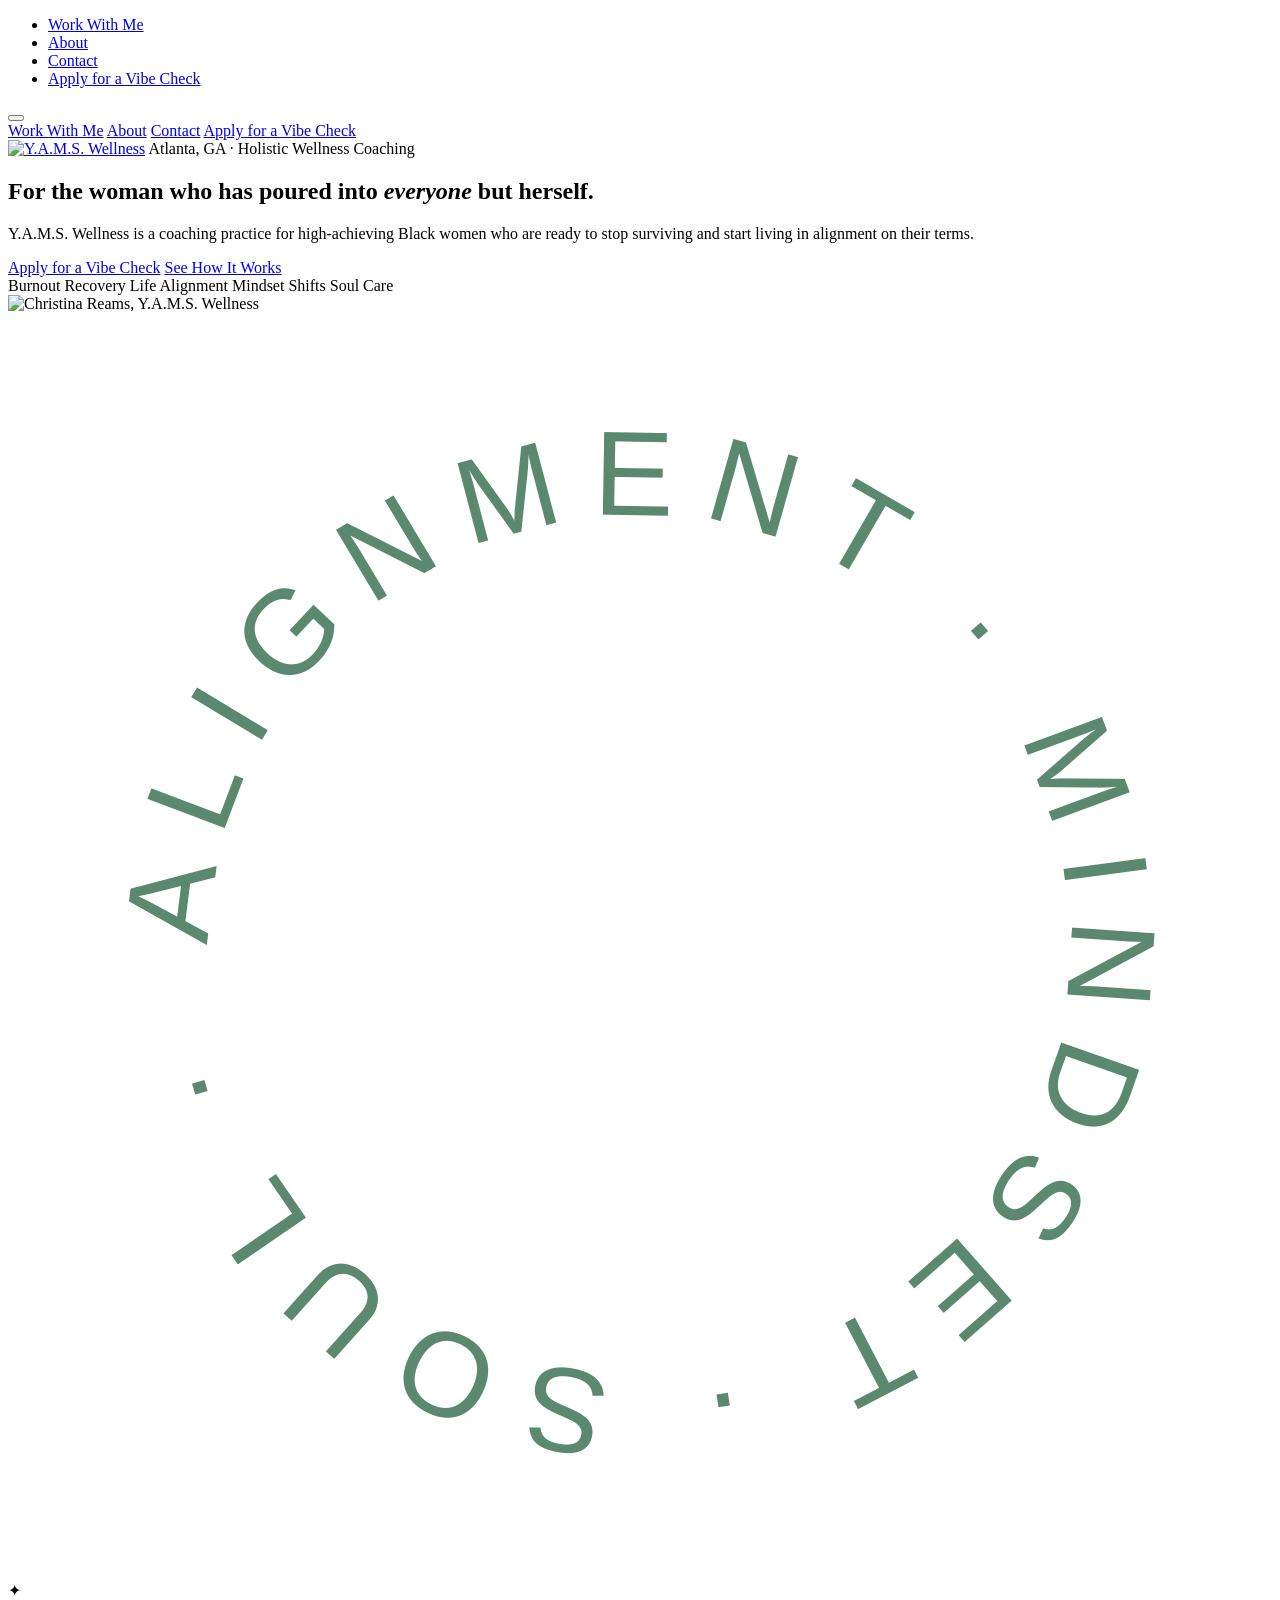
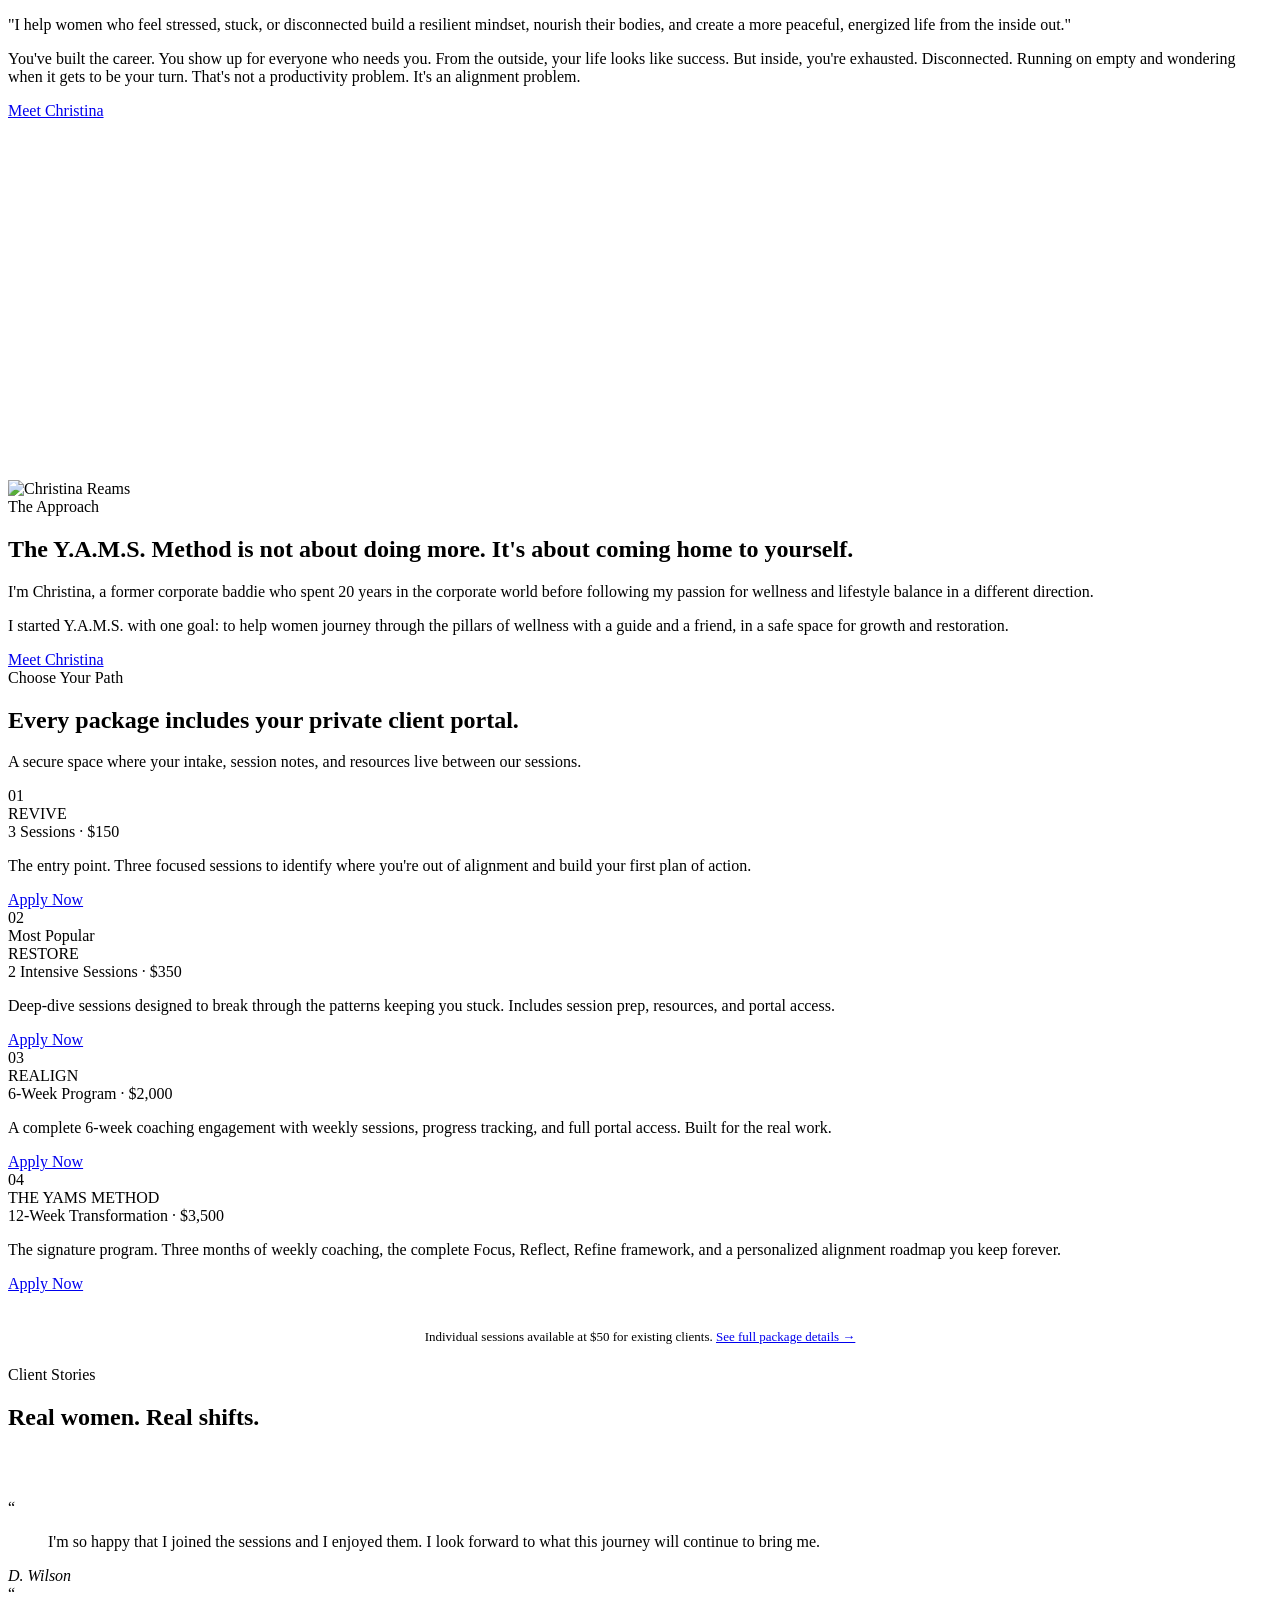
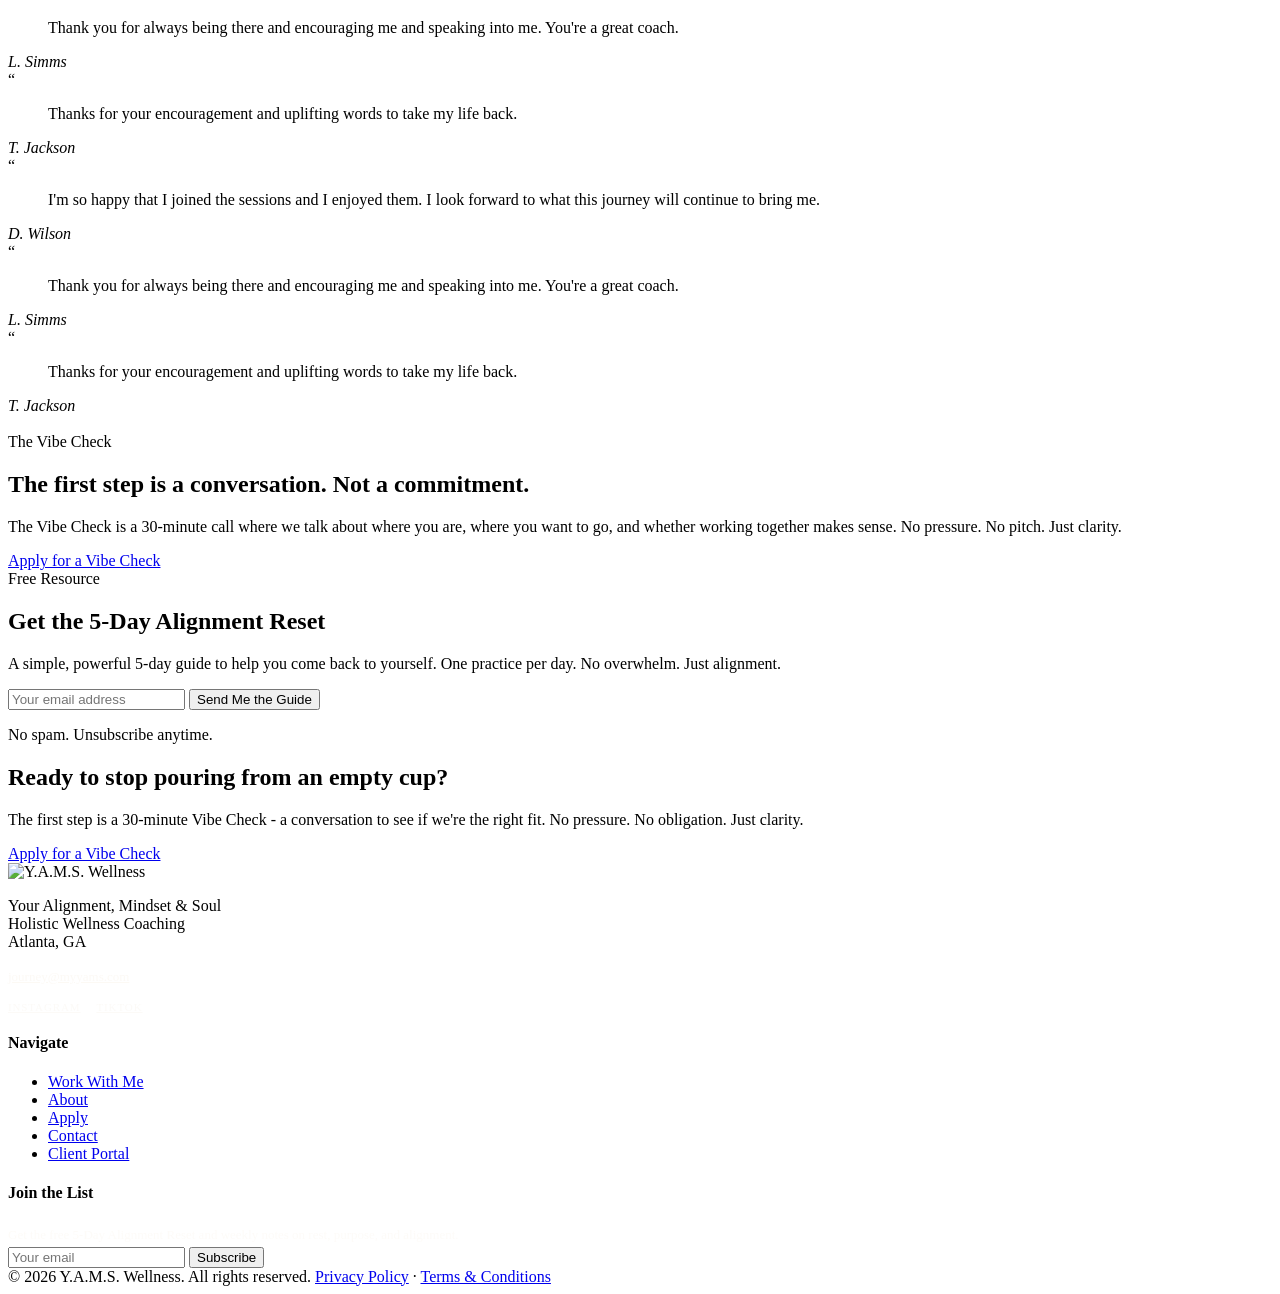
==== public/index.html @ 3fa53212 "feat: static photo strip in WebKit, add 5 yoga photos WebKit (Safari, DuckDuckGo) renders the photos" ====
<!DOCTYPE html>
<html lang="en">
<head>
  <meta charset="UTF-8">
  <link rel="icon" href="/favicon.png" type="image/png">
  <meta name="viewport" content="width=device-width, initial-scale=1.0">
  <meta name="description" content="Y.A.M.S. Wellness - Holistic coaching for high-achieving Black women ready to live in alignment. Atlanta, GA.">
  <title>Y.A.M.S. Wellness - Your Alignment, Mindset &amp; Soul</title>
  <link rel="stylesheet" href="/css/styles.css">
</head>
<body>

  <!-- Nav -->
  <nav class="nav">
    <div class="nav-inner nav-inner--end">
      <ul class="nav-links">
        <li><a href="/work-with-me">Work With Me</a></li>
        <li><a href="/about">About</a></li>
        <li><a href="/contact">Contact</a></li>
        <li><a href="/apply" class="nav-cta">Apply for a Vibe Check</a></li>
      </ul>
      <button class="nav-hamburger" id="hamburger" aria-label="Menu">
        <span></span><span></span><span></span>
      </button>
    </div>
    <div class="nav-mobile" id="mobileNav">
      <a href="/work-with-me">Work With Me</a>
      <a href="/about">About</a>
      <a href="/contact">Contact</a>
      <a href="/apply">Apply for a Vibe Check</a>
    </div>
  </nav>

  <!-- Hero: full-viewport split -->
  <section class="hero-split">
    <div class="hero-split-text">
      <a href="/" class="hero-logo" data-animate="fade" style="--delay:60ms"><img src="/images/logo.png" alt="Y.A.M.S. Wellness"></a>
      <span class="eyebrow" data-animate="fade" style="--delay:100ms">Atlanta, GA &middot; Holistic Wellness Coaching</span>
      <h1 class="hero-display" data-animate style="--delay:200ms">For the woman who has poured into <em>everyone</em> but herself.</h1>
      <p class="hero-sub" data-animate style="--delay:320ms">
        Y.A.M.S. Wellness is a coaching practice for high-achieving Black women who are ready to stop surviving and start living in alignment on their terms.
      </p>
      <div class="hero-actions" data-animate style="--delay:420ms">
        <a href="/apply" class="btn btn-primary btn-lg">Apply for a Vibe Check</a>
        <a href="/work-with-me" class="btn btn-outline btn-lg">See How It Works</a>
      </div>
      <div class="hero-tags" data-animate="fade" style="--delay:540ms">
        <span class="hero-tag">Burnout Recovery</span>
        <span class="hero-tag">Life Alignment</span>
        <span class="hero-tag">Mindset Shifts</span>
        <span class="hero-tag">Soul Care</span>
      </div>
    </div>
    <div class="hero-split-image" data-animate="right" style="--delay:100ms">
      <img src="/images/hero.png" alt="Christina Reams, Y.A.M.S. Wellness">
      <div class="hero-badge">
        <svg viewBox="0 0 100 100" xmlns="http://www.w3.org/2000/svg">
          <defs>
            <path id="circlePath" d="M 50,50 m -34,0 a 34,34 0 1,1 68,0 a 34,34 0 1,1 -68,0"/>
          </defs>
          <text fill="#5A896F" font-size="9.5" font-family="Inter,sans-serif" font-weight="500" letter-spacing="2.2">
            <textPath href="#circlePath">ALIGNMENT &middot; MINDSET &middot; SOUL &middot; ATLANTA &middot;</textPath>
          </text>
        </svg>
        <div class="hero-badge-center">&#10022;</div>
      </div>
    </div>
  </section>

  <!-- Pull quote: dusty green block -->
  <section class="pull-quote-section">
    <div class="pull-quote">
      <p class="pull-quote-text" data-animate="fade">"I help women who feel stressed, stuck, or disconnected build a resilient mindset, nourish their bodies, and create a more peaceful, energized life from the inside out."</p>
      <p class="pull-quote-sub" data-animate style="--delay:160ms">
        You've built the career. You show up for everyone who needs you. From the outside, your life looks like success. But inside, you're exhausted. Disconnected. Running on empty and wondering when it gets to be your turn. That's not a productivity problem. It's an alignment problem.
      </p>
      <a href="/about" class="btn btn-outline-light" data-animate style="--delay:280ms">Meet Christina</a>
    </div>
  </section>

  <!-- Photo strip: scrolling marquee -->
  <div class="photo-strip-wrapper">
    <!-- First 10 = unique photos (also the full static strip in WebKit),
         last 10 = duplicate for the Chrome -50% loop. -->
    <div class="photo-strip">
      <div class="photo-strip-item"><img src="/images/strip-1.jpg" alt=""></div>
      <div class="photo-strip-item"><img src="/images/strip-2.jpg" alt=""></div>
      <div class="photo-strip-item"><img src="/images/strip-3.jpg" alt=""></div>
      <div class="photo-strip-item"><img src="/images/strip-4.jpg" alt=""></div>
      <div class="photo-strip-item"><img src="/images/strip-5.jpg" alt=""></div>
      <div class="photo-strip-item"><img src="/images/yoga-1.jpg" alt=""></div>
      <div class="photo-strip-item"><img src="/images/yoga-2.jpg" alt=""></div>
      <div class="photo-strip-item"><img src="/images/yoga-3.jpg" alt=""></div>
      <div class="photo-strip-item"><img src="/images/yoga-4.jpg" alt=""></div>
      <div class="photo-strip-item"><img src="/images/yoga-5.jpg" alt=""></div>
      <div class="photo-strip-item" aria-hidden="true"><img src="/images/strip-1.jpg" alt=""></div>
      <div class="photo-strip-item" aria-hidden="true"><img src="/images/strip-2.jpg" alt=""></div>
      <div class="photo-strip-item" aria-hidden="true"><img src="/images/strip-3.jpg" alt=""></div>
      <div class="photo-strip-item" aria-hidden="true"><img src="/images/strip-4.jpg" alt=""></div>
      <div class="photo-strip-item" aria-hidden="true"><img src="/images/strip-5.jpg" alt=""></div>
      <div class="photo-strip-item" aria-hidden="true"><img src="/images/yoga-1.jpg" alt=""></div>
      <div class="photo-strip-item" aria-hidden="true"><img src="/images/yoga-2.jpg" alt=""></div>
      <div class="photo-strip-item" aria-hidden="true"><img src="/images/yoga-3.jpg" alt=""></div>
      <div class="photo-strip-item" aria-hidden="true"><img src="/images/yoga-4.jpg" alt=""></div>
      <div class="photo-strip-item" aria-hidden="true"><img src="/images/yoga-5.jpg" alt=""></div>
    </div>
  </div>

  <!-- Split row: The approach -->
  <div class="split-row">
    <div class="split-image" data-animate="left">
      <div class="split-image-shape">
        <img src="/images/contact.png" alt="Christina Reams">
      </div>
    </div>
    <div class="split-text bg-cream" data-animate="right">
      <span class="eyebrow">The Approach</span>
      <h2>The Y.A.M.S. Method is not about doing more. It's about coming home to yourself.</h2>
      <p>I'm Christina, a former corporate baddie who spent 20 years in the corporate world before following my passion for wellness and lifestyle balance in a different direction.</p>
      <p>I started Y.A.M.S. with one goal: to help women journey through the pillars of wellness with a guide and a friend, in a safe space for growth and restoration.</p>
      <a href="/about" class="btn btn-outline" style="align-self:flex-start; margin-top:12px;">Meet Christina</a>
    </div>
  </div>

  <!-- Packages -->
  <section class="section bg-white">
    <div class="container">
      <div class="section-heading">
        <span class="eyebrow">Choose Your Path</span>
        <h2>Every package includes your private client portal.</h2>
        <p>A secure space where your intake, session notes, and resources live between our sessions.</p>
      </div>
      <div class="packages-grid">

        <div class="package-card">
          <div class="package-circle package-circle-revive">
            <span class="package-circle-num">01</span>
          </div>
          <div class="package-name">REVIVE</div>
          <div class="package-price">3 Sessions &middot; $150</div>
          <p class="package-desc">The entry point. Three focused sessions to identify where you're out of alignment and build your first plan of action.</p>
          <a href="/apply?package=revive" class="btn btn-outline btn-sm">Apply Now</a>
        </div>

        <div class="package-card">
          <div class="package-circle package-circle-restore">
            <span class="package-circle-num">02</span>
          </div>
          <span class="package-tag">Most Popular</span>
          <div class="package-name">RESTORE</div>
          <div class="package-price">2 Intensive Sessions &middot; $350</div>
          <p class="package-desc">Deep-dive sessions designed to break through the patterns keeping you stuck. Includes session prep, resources, and portal access.</p>
          <a href="/apply?package=restore" class="btn btn-primary btn-sm">Apply Now</a>
        </div>

        <div class="package-card">
          <div class="package-circle package-circle-realign">
            <span class="package-circle-num">03</span>
          </div>
          <div class="package-name">REALIGN</div>
          <div class="package-price">6-Week Program &middot; $2,000</div>
          <p class="package-desc">A complete 6-week coaching engagement with weekly sessions, progress tracking, and full portal access. Built for the real work.</p>
          <a href="/apply?package=realign" class="btn btn-outline btn-sm">Apply Now</a>
        </div>

        <div class="package-card">
          <div class="package-circle package-circle-yams">
            <span class="package-circle-num package-circle-num-light">04</span>
          </div>
          <div class="package-name">THE YAMS METHOD</div>
          <div class="package-price">12-Week Transformation &middot; $3,500</div>
          <p class="package-desc">The signature program. Three months of weekly coaching, the complete Focus, Reflect, Refine framework, and a personalized alignment roadmap you keep forever.</p>
          <a href="/apply?package=yams-method" class="btn btn-outline btn-sm">Apply Now</a>
        </div>

      </div>
      <p style="text-align:center; margin-top:28px; font-size:13px; color:var(--muted);">
        Individual sessions available at $50 for existing clients. <a href="/work-with-me" style="display:inline-block; padding:8px 0;">See full package details &rarr;</a>
      </p>
    </div>
  </section>

  <!-- Testimonials -->
  <section class="section-sm bg-cream">
    <div class="container" style="padding-bottom:48px;">
      <div class="section-heading">
        <span class="eyebrow" data-animate="fade">Client Stories</span>
        <h2 data-animate style="--delay:100ms">Real women. Real shifts.</h2>
      </div>
    </div>
    <div class="testimonials-scroll-wrapper">
      <div class="testimonials-grid">

        <div class="testimonial">
          <span class="testimonial-quote-mark">&ldquo;</span>
          <blockquote>I'm so happy that I joined the sessions and I enjoyed them. I look forward to what this journey will continue to bring me.</blockquote>
          <div class="testimonial-footer">
            <div class="testimonial-avatar"></div>
            <cite>D. Wilson</cite>
          </div>
        </div>

        <div class="testimonial">
          <span class="testimonial-quote-mark">&ldquo;</span>
          <blockquote>Thank you for always being there and encouraging me and speaking into me. You're a great coach.</blockquote>
          <div class="testimonial-footer">
            <div class="testimonial-avatar"></div>
            <cite>L. Simms</cite>
          </div>
        </div>

        <div class="testimonial">
          <span class="testimonial-quote-mark">&ldquo;</span>
          <blockquote>Thanks for your encouragement and uplifting words to take my life back.</blockquote>
          <div class="testimonial-footer">
            <div class="testimonial-avatar"></div>
            <cite>T. Jackson</cite>
          </div>
        </div>

        <!-- Duplicated for seamless loop -->
        <div class="testimonial" aria-hidden="true">
          <span class="testimonial-quote-mark">&ldquo;</span>
          <blockquote>I'm so happy that I joined the sessions and I enjoyed them. I look forward to what this journey will continue to bring me.</blockquote>
          <div class="testimonial-footer">
            <div class="testimonial-avatar"></div>
            <cite>D. Wilson</cite>
          </div>
        </div>

        <div class="testimonial" aria-hidden="true">
          <span class="testimonial-quote-mark">&ldquo;</span>
          <blockquote>Thank you for always being there and encouraging me and speaking into me. You're a great coach.</blockquote>
          <div class="testimonial-footer">
            <div class="testimonial-avatar"></div>
            <cite>L. Simms</cite>
          </div>
        </div>

        <div class="testimonial" aria-hidden="true">
          <span class="testimonial-quote-mark">&ldquo;</span>
          <blockquote>Thanks for your encouragement and uplifting words to take my life back.</blockquote>
          <div class="testimonial-footer">
            <div class="testimonial-avatar"></div>
            <cite>T. Jackson</cite>
          </div>
        </div>

      </div>
    </div>
  </section>

  <!-- Split row: Vibe Check CTA -->
  <div class="split-row reverse">
    <div class="split-image" data-animate="right">
      <div class="split-image-shape">
        <img src="/images/retreat.png" alt="">
      </div>
    </div>
    <div class="split-text bg-rose" data-animate="left">
      <span class="eyebrow eyebrow-rose">The Vibe Check</span>
      <h2>The first step is a conversation. Not a commitment.</h2>
      <p>The Vibe Check is a 30-minute call where we talk about where you are, where you want to go, and whether working together makes sense. No pressure. No pitch. Just clarity.</p>
      <a href="/apply" class="btn btn-primary" style="align-self:flex-start; margin-top:12px;">Apply for a Vibe Check</a>
    </div>
  </div>

  <!-- Email opt-in -->
  <section class="section bg-beige">
    <div class="container">
      <div class="optin-box" data-animate>
        <span class="eyebrow">Free Resource</span>
        <h2>Get the 5-Day Alignment Reset</h2>
        <p>A simple, powerful 5-day guide to help you come back to yourself. One practice per day. No overwhelm. Just alignment.</p>
        <div id="optinSuccess" class="form-success" style="display:none;">
          You're in. Check your inbox for the 5-Day Alignment Reset.
        </div>
        <form class="optin-form">
          <input type="email" placeholder="Your email address" required>
          <button type="submit">Send Me the Guide</button>
        </form>
        <p class="optin-fine">No spam. Unsubscribe anytime.</p>
      </div>
    </div>
  </section>

  <!-- Final CTA -->
  <section class="cta-banner bg-dark">
    <h2 data-animate="fade">Ready to stop pouring from an empty cup?</h2>
    <p data-animate style="--delay:120ms">The first step is a 30-minute Vibe Check - a conversation to see if we're the right fit. No pressure. No obligation. Just clarity.</p>
    <a href="/apply" class="btn btn-white btn-lg" data-animate style="--delay:240ms">Apply for a Vibe Check</a>
  </section>

  <!-- Footer -->
  <footer>
    <div class="footer-inner">
      <div class="footer-brand">
        <div class="footer-logo"><img src="/images/logo.png" alt="Y.A.M.S. Wellness"></div>
        <p>Your Alignment, Mindset &amp; Soul<br>Holistic Wellness Coaching<br>Atlanta, GA</p>
        <p style="margin-top:16px;"><a href="mailto:journey@myyams.com" style="color:rgba(250,246,239,0.65); font-size:13px;">journey@myyams.com</a></p>
        <div style="display:flex; gap:16px; margin-top:12px;">
          <a href="https://instagram.com/myyams" target="_blank" rel="noopener" style="font-size:11px; letter-spacing:0.08em; text-transform:uppercase; color:rgba(250,246,239,0.5);">Instagram</a>
          <a href="https://tiktok.com/@myyams" target="_blank" rel="noopener" style="font-size:11px; letter-spacing:0.08em; text-transform:uppercase; color:rgba(250,246,239,0.5);">TikTok</a>
        </div>
      </div>
      <div>
        <h4>Navigate</h4>
        <ul class="footer-links">
          <li><a href="/work-with-me">Work With Me</a></li>
          <li><a href="/about">About</a></li>
          <li><a href="/apply">Apply</a></li>
          <li><a href="/contact">Contact</a></li>
          <li><a href="https://portal.yamswellness.com">Client Portal</a></li>
        </ul>
      </div>
      <div>
        <h4>Join the List</h4>
        <p style="font-size:13px; color:rgba(250,246,239,0.45); margin-bottom:0; line-height:1.75;">Get the free 5-Day Alignment Reset and weekly notes on rest, purpose, and alignment.</p>
        <form class="footer-optin-form">
          <input type="email" placeholder="Your email" required>
          <button type="submit">Subscribe</button>
        </form>
      </div>
    </div>
    <div class="footer-bottom">
      <span>&copy; 2026 Y.A.M.S. Wellness. All rights reserved.</span>
      <span><a href="/privacy">Privacy Policy</a> &middot; <a href="/terms">Terms &amp; Conditions</a></span>
    </div>
  </footer>

  <script src="/js/main.js"></script>
</body>
</html>
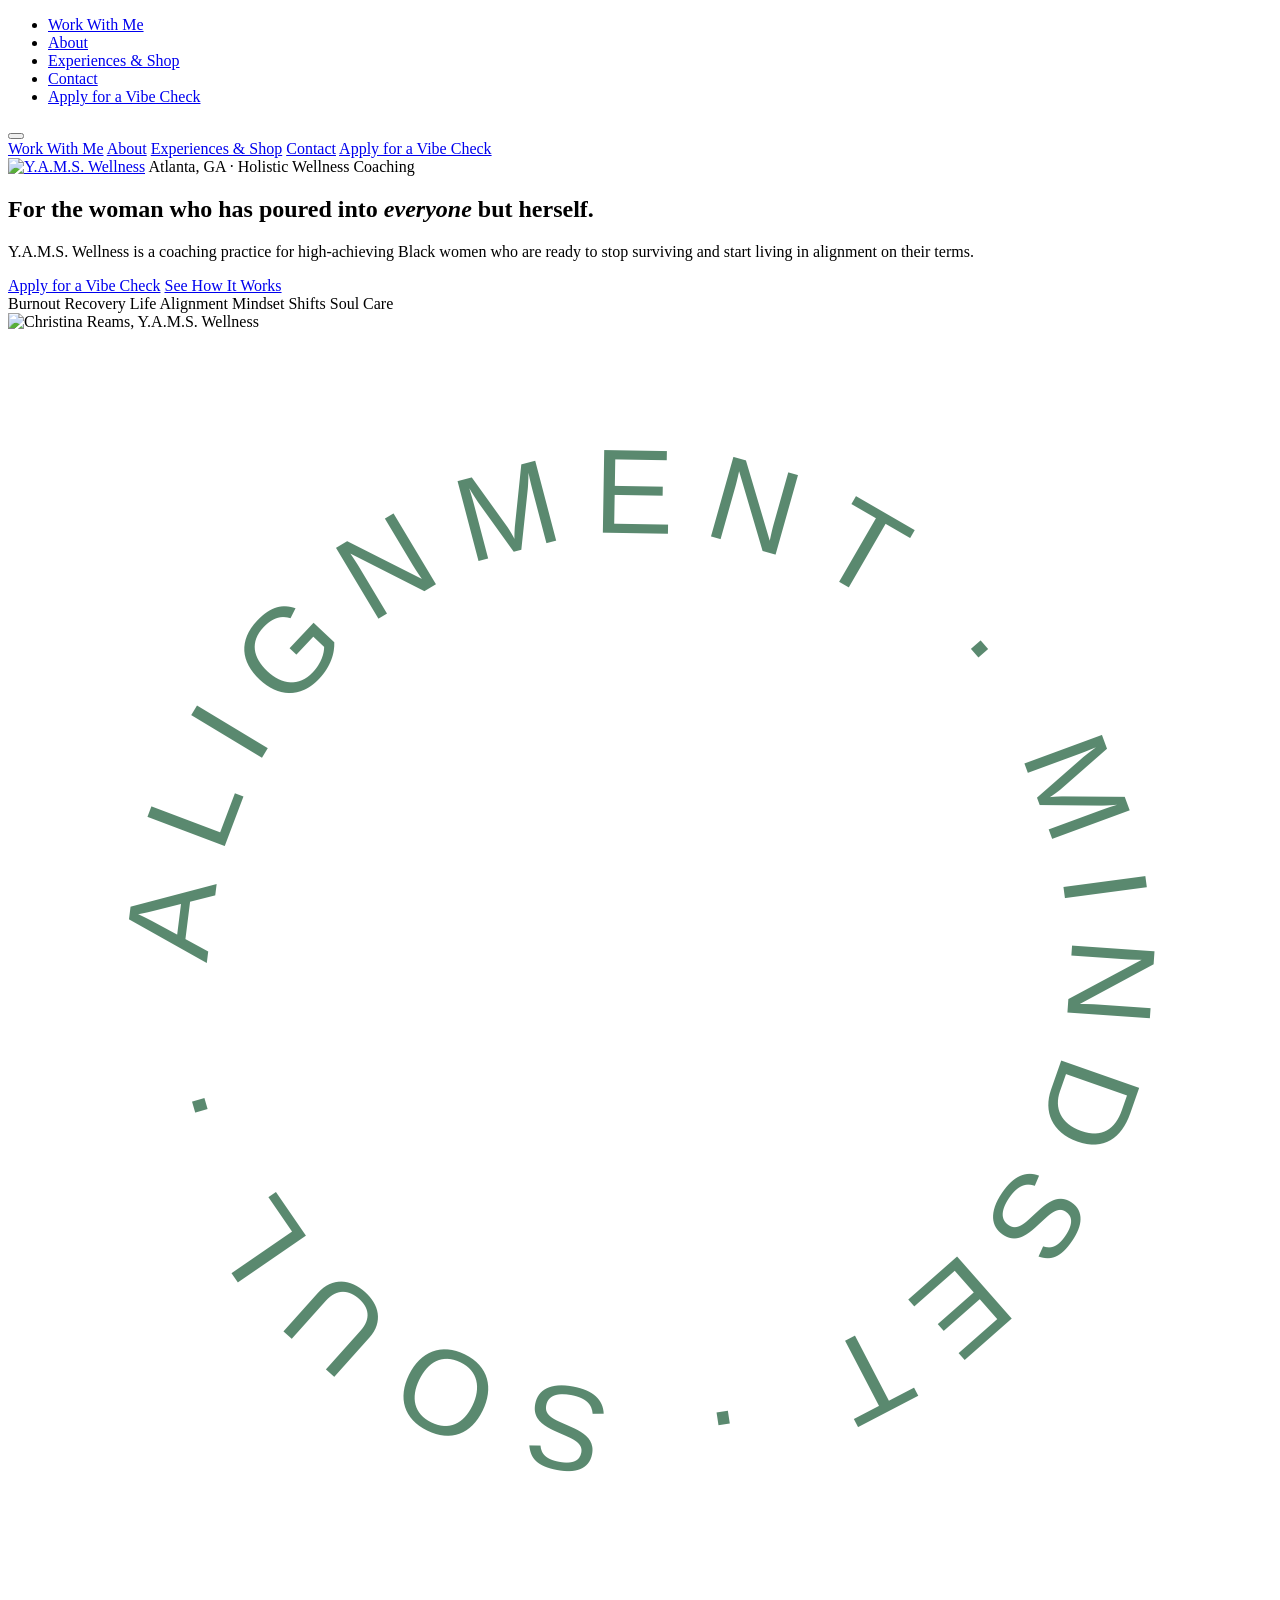
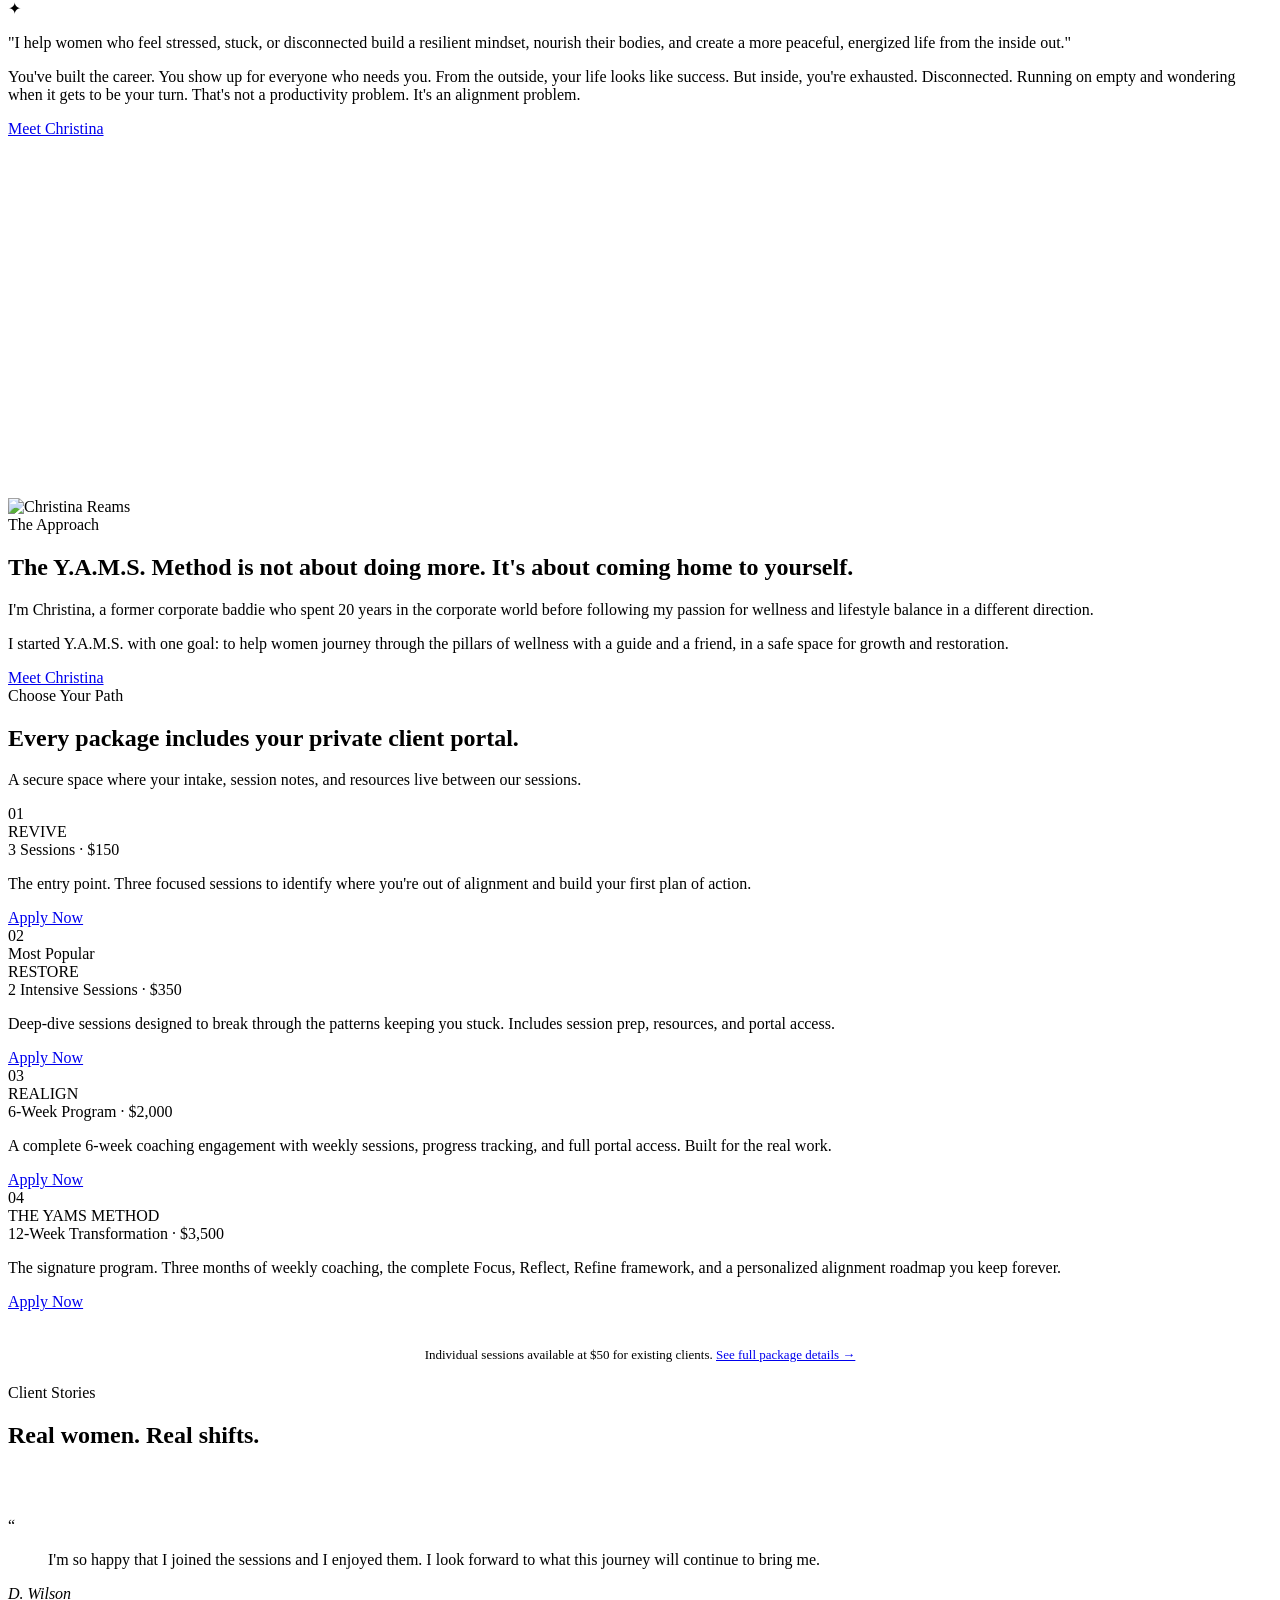
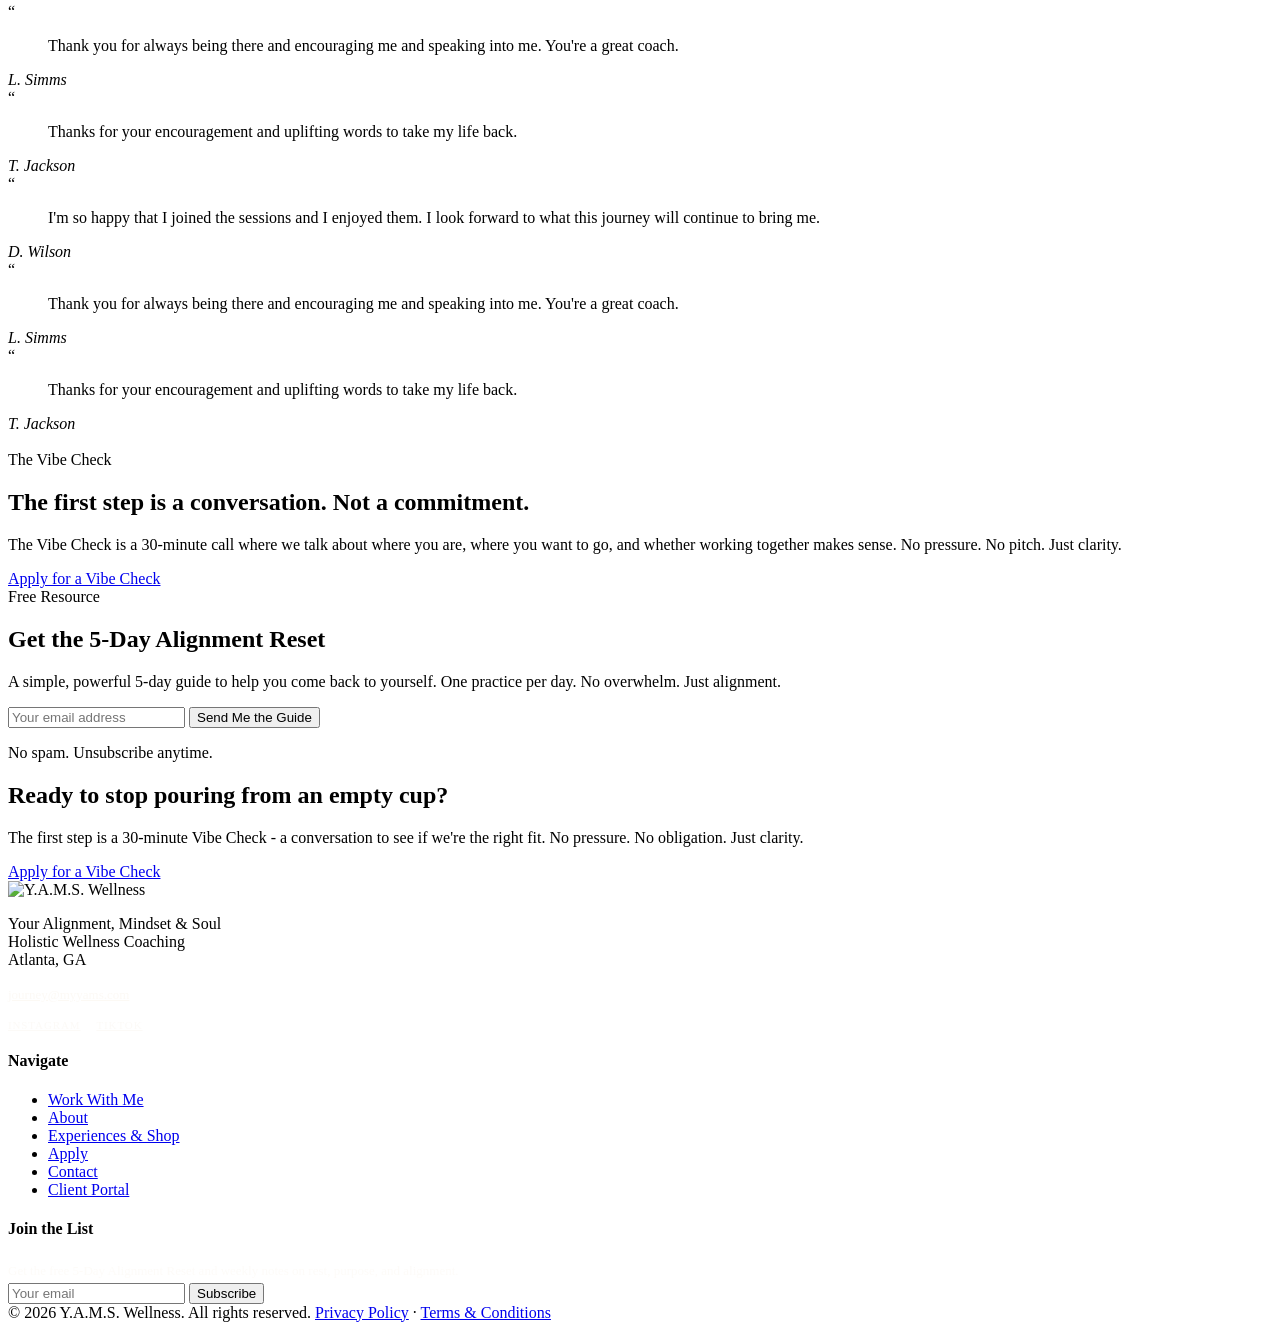
==== commit 8361f0ba: "feat: add Experiences & Shop page with admin-editable content New page with hero, experience cards (" ====
--- a/public/index.html
+++ b/public/index.html
@@ -5,6 +5,18 @@
   <link rel="icon" href="/favicon.png" type="image/png">
   <meta name="viewport" content="width=device-width, initial-scale=1.0">
   <meta name="description" content="Y.A.M.S. Wellness - Holistic coaching for high-achieving Black women ready to live in alignment. Atlanta, GA.">
+  <link rel="canonical" href="https://yamswellness.com/">
+  <meta name="theme-color" content="#5C7A52">
+  <meta property="og:type" content="website">
+  <meta property="og:site_name" content="Y.A.M.S. Wellness">
+  <meta property="og:locale" content="en_US">
+  <meta property="og:url" content="https://yamswellness.com/">
+  <meta property="og:title" content="Y.A.M.S. Wellness - Your Alignment, Mindset &amp; Soul">
+  <meta property="og:description" content="Y.A.M.S. Wellness - Holistic coaching for high-achieving Black women ready to live in alignment. Atlanta, GA.">
+  <meta property="og:image" content="https://yamswellness.com/images/og-card.png">
+  <meta property="og:image:width" content="1200">
+  <meta property="og:image:height" content="630">
+  <meta property="og:image:alt" content="Y.A.M.S. Wellness. Holistic Wellness Coaching in Atlanta, Georgia.">
   <title>Y.A.M.S. Wellness - Your Alignment, Mindset &amp; Soul</title>
   <link rel="stylesheet" href="/css/styles.css">
 </head>
@@ -16,6 +28,7 @@
       <ul class="nav-links">
         <li><a href="/work-with-me">Work With Me</a></li>
         <li><a href="/about">About</a></li>
+        <li><a href="/experiences">Experiences & Shop</a></li>
         <li><a href="/contact">Contact</a></li>
         <li><a href="/apply" class="nav-cta">Apply for a Vibe Check</a></li>
       </ul>
@@ -26,6 +39,7 @@
     <div class="nav-mobile" id="mobileNav">
       <a href="/work-with-me">Work With Me</a>
       <a href="/about">About</a>
+      <a href="/experiences">Experiences & Shop</a>
       <a href="/contact">Contact</a>
       <a href="/apply">Apply for a Vibe Check</a>
     </div>
@@ -276,7 +290,7 @@
           You're in. Check your inbox for the 5-Day Alignment Reset.
         </div>
         <form class="optin-form">
-          <input type="email" placeholder="Your email address" required>
+          <input type="email" aria-label="Email address" placeholder="Your email address" required>
           <button type="submit">Send Me the Guide</button>
         </form>
         <p class="optin-fine">No spam. Unsubscribe anytime.</p>
@@ -308,16 +322,17 @@
         <ul class="footer-links">
           <li><a href="/work-with-me">Work With Me</a></li>
           <li><a href="/about">About</a></li>
+          <li><a href="/experiences">Experiences & Shop</a></li>
           <li><a href="/apply">Apply</a></li>
           <li><a href="/contact">Contact</a></li>
-          <li><a href="https://portal.yamswellness.com">Client Portal</a></li>
+          <li><a href="https://you-alignment-mindset-and-soul.web.app">Client Portal</a></li>
         </ul>
       </div>
       <div>
         <h4>Join the List</h4>
         <p style="font-size:13px; color:rgba(250,246,239,0.45); margin-bottom:0; line-height:1.75;">Get the free 5-Day Alignment Reset and weekly notes on rest, purpose, and alignment.</p>
         <form class="footer-optin-form">
-          <input type="email" placeholder="Your email" required>
+          <input type="email" aria-label="Email address" placeholder="Your email" required>
           <button type="submit">Subscribe</button>
         </form>
       </div>
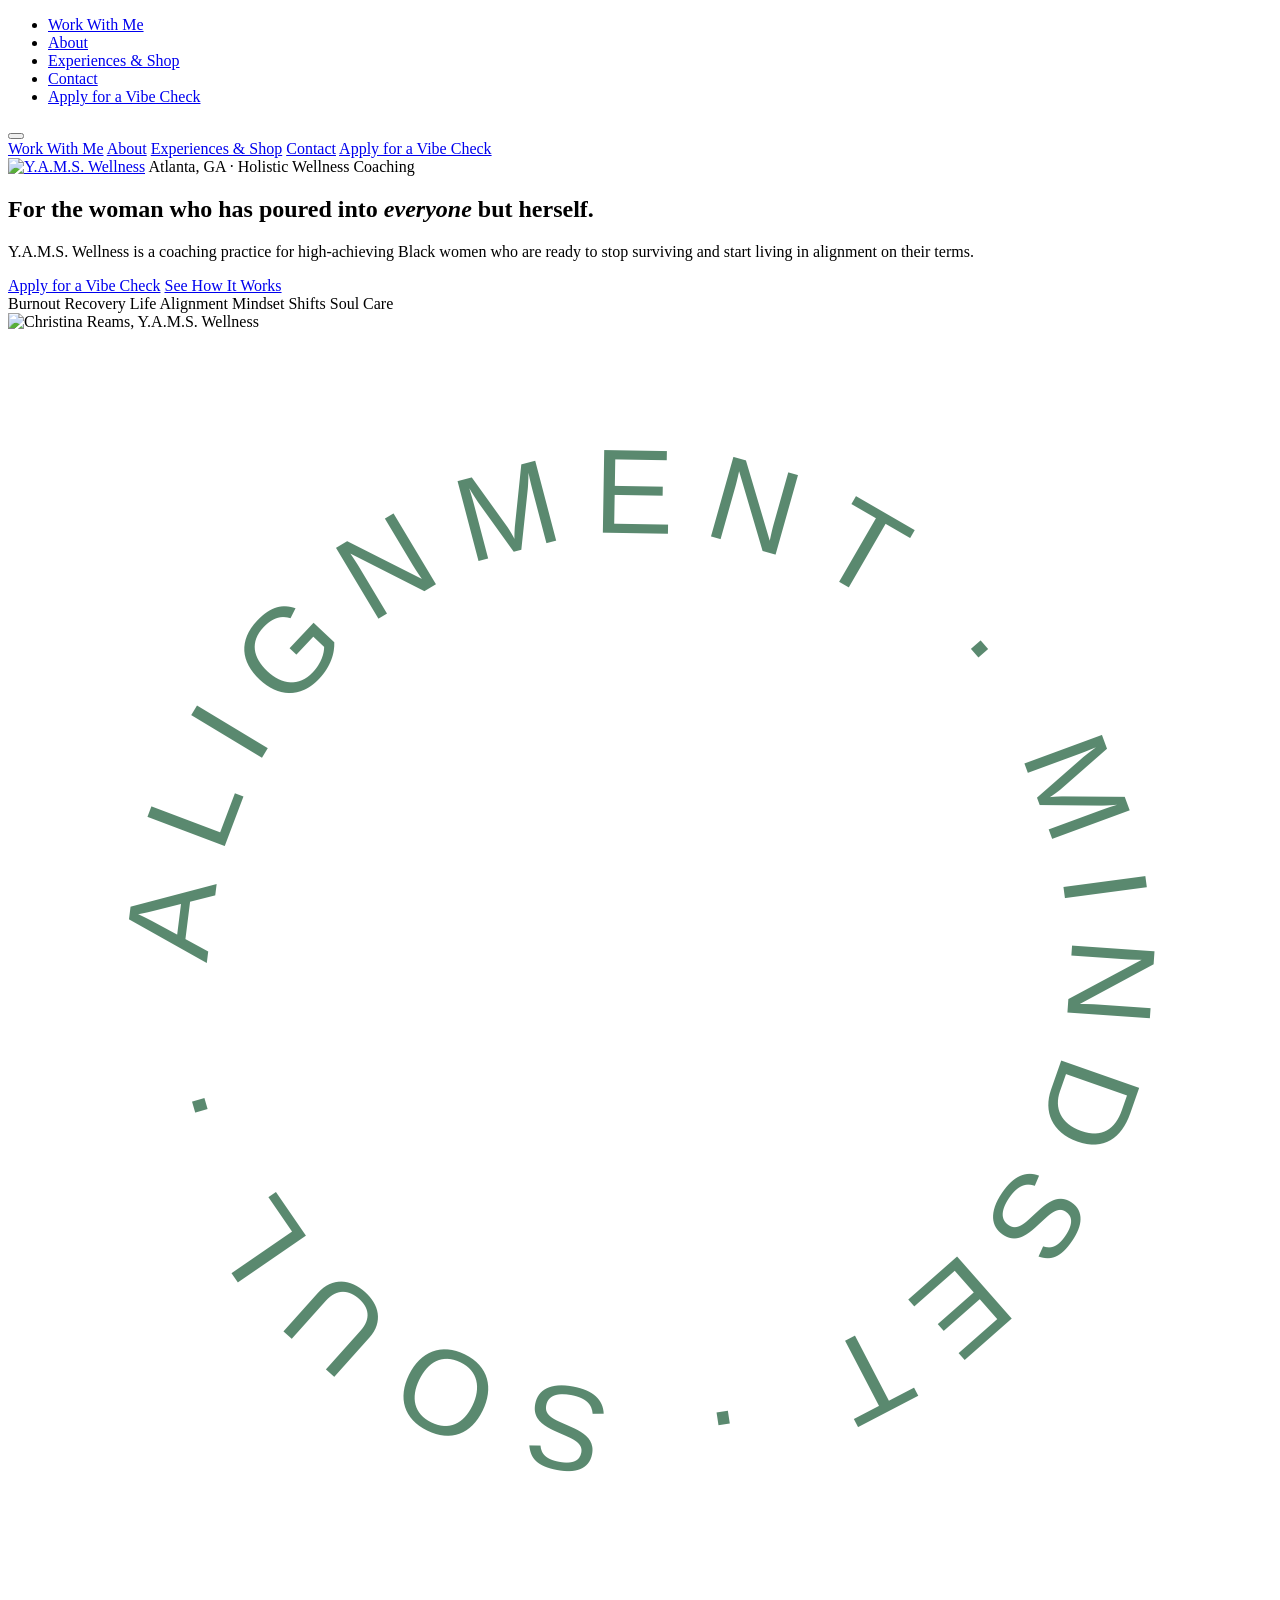
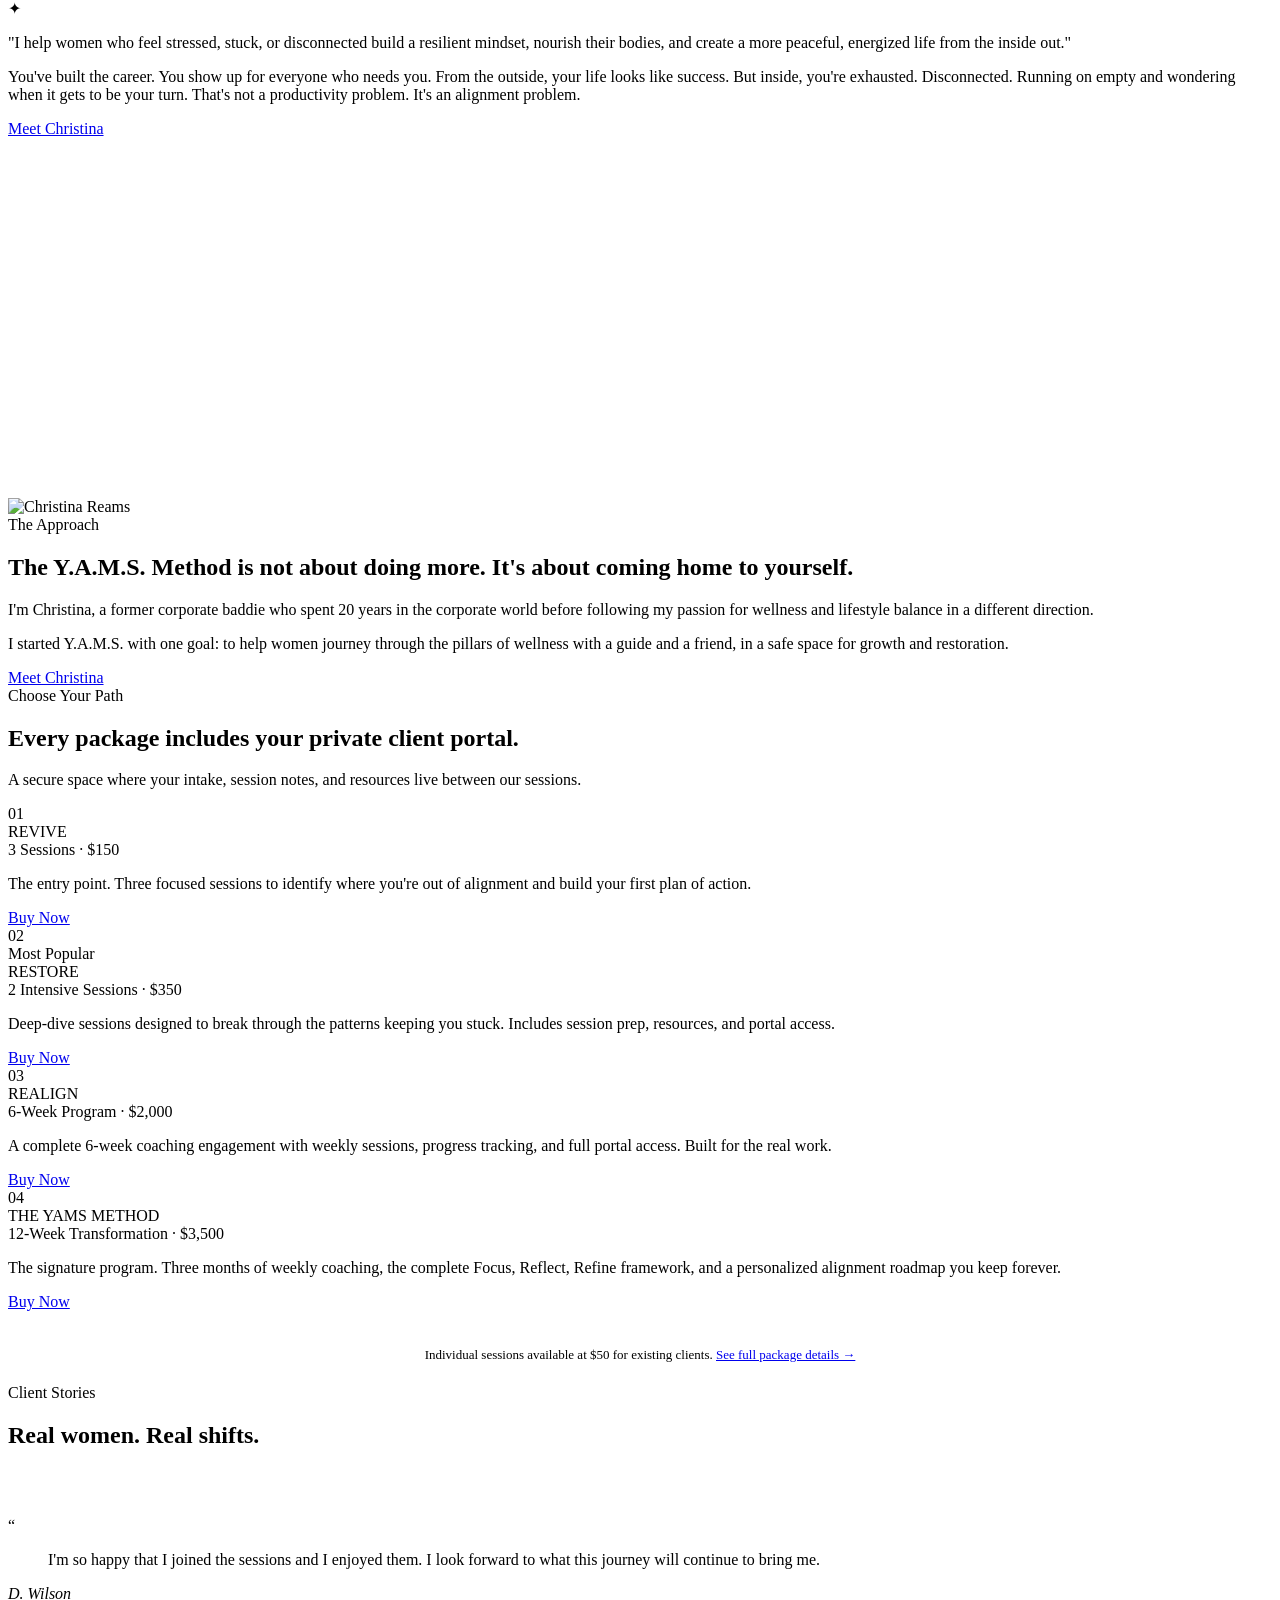
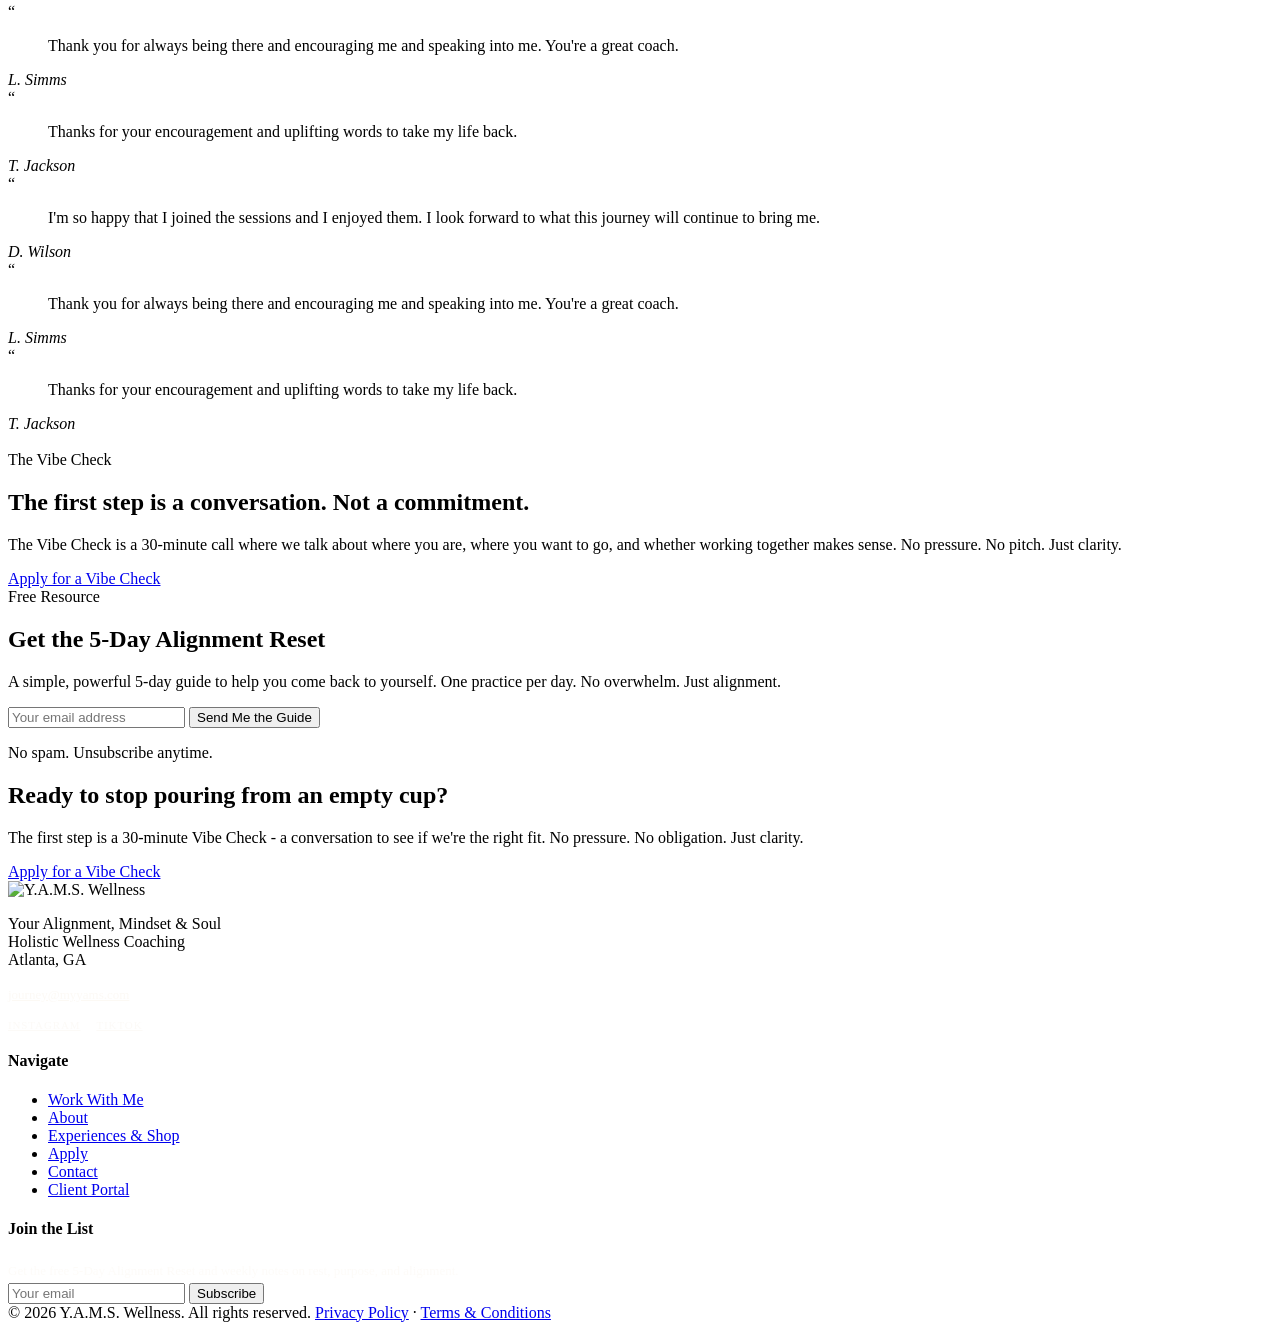
==== commit ea736d62: "feat: package checkout page; package buttons buy directly (no Vibe Check) Terms: packages paid in fu" ====
--- a/public/index.html
+++ b/public/index.html
@@ -153,7 +153,7 @@
           <div class="package-name">REVIVE</div>
           <div class="package-price">3 Sessions &middot; $150</div>
           <p class="package-desc">The entry point. Three focused sessions to identify where you're out of alignment and build your first plan of action.</p>
-          <a href="/apply?package=revive" class="btn btn-outline btn-sm">Apply Now</a>
+          <a href="/checkout?package=revive" class="btn btn-outline btn-sm">Buy Now</a>
         </div>
 
         <div class="package-card">
@@ -164,7 +164,7 @@
           <div class="package-name">RESTORE</div>
           <div class="package-price">2 Intensive Sessions &middot; $350</div>
           <p class="package-desc">Deep-dive sessions designed to break through the patterns keeping you stuck. Includes session prep, resources, and portal access.</p>
-          <a href="/apply?package=restore" class="btn btn-primary btn-sm">Apply Now</a>
+          <a href="/checkout?package=restore" class="btn btn-primary btn-sm">Buy Now</a>
         </div>
 
         <div class="package-card">
@@ -174,7 +174,7 @@
           <div class="package-name">REALIGN</div>
           <div class="package-price">6-Week Program &middot; $2,000</div>
           <p class="package-desc">A complete 6-week coaching engagement with weekly sessions, progress tracking, and full portal access. Built for the real work.</p>
-          <a href="/apply?package=realign" class="btn btn-outline btn-sm">Apply Now</a>
+          <a href="/checkout?package=realign" class="btn btn-outline btn-sm">Buy Now</a>
         </div>
 
         <div class="package-card">
@@ -184,7 +184,7 @@
           <div class="package-name">THE YAMS METHOD</div>
           <div class="package-price">12-Week Transformation &middot; $3,500</div>
           <p class="package-desc">The signature program. Three months of weekly coaching, the complete Focus, Reflect, Refine framework, and a personalized alignment roadmap you keep forever.</p>
-          <a href="/apply?package=yams-method" class="btn btn-outline btn-sm">Apply Now</a>
+          <a href="/checkout?package=yams-method" class="btn btn-outline btn-sm">Buy Now</a>
         </div>
 
       </div>
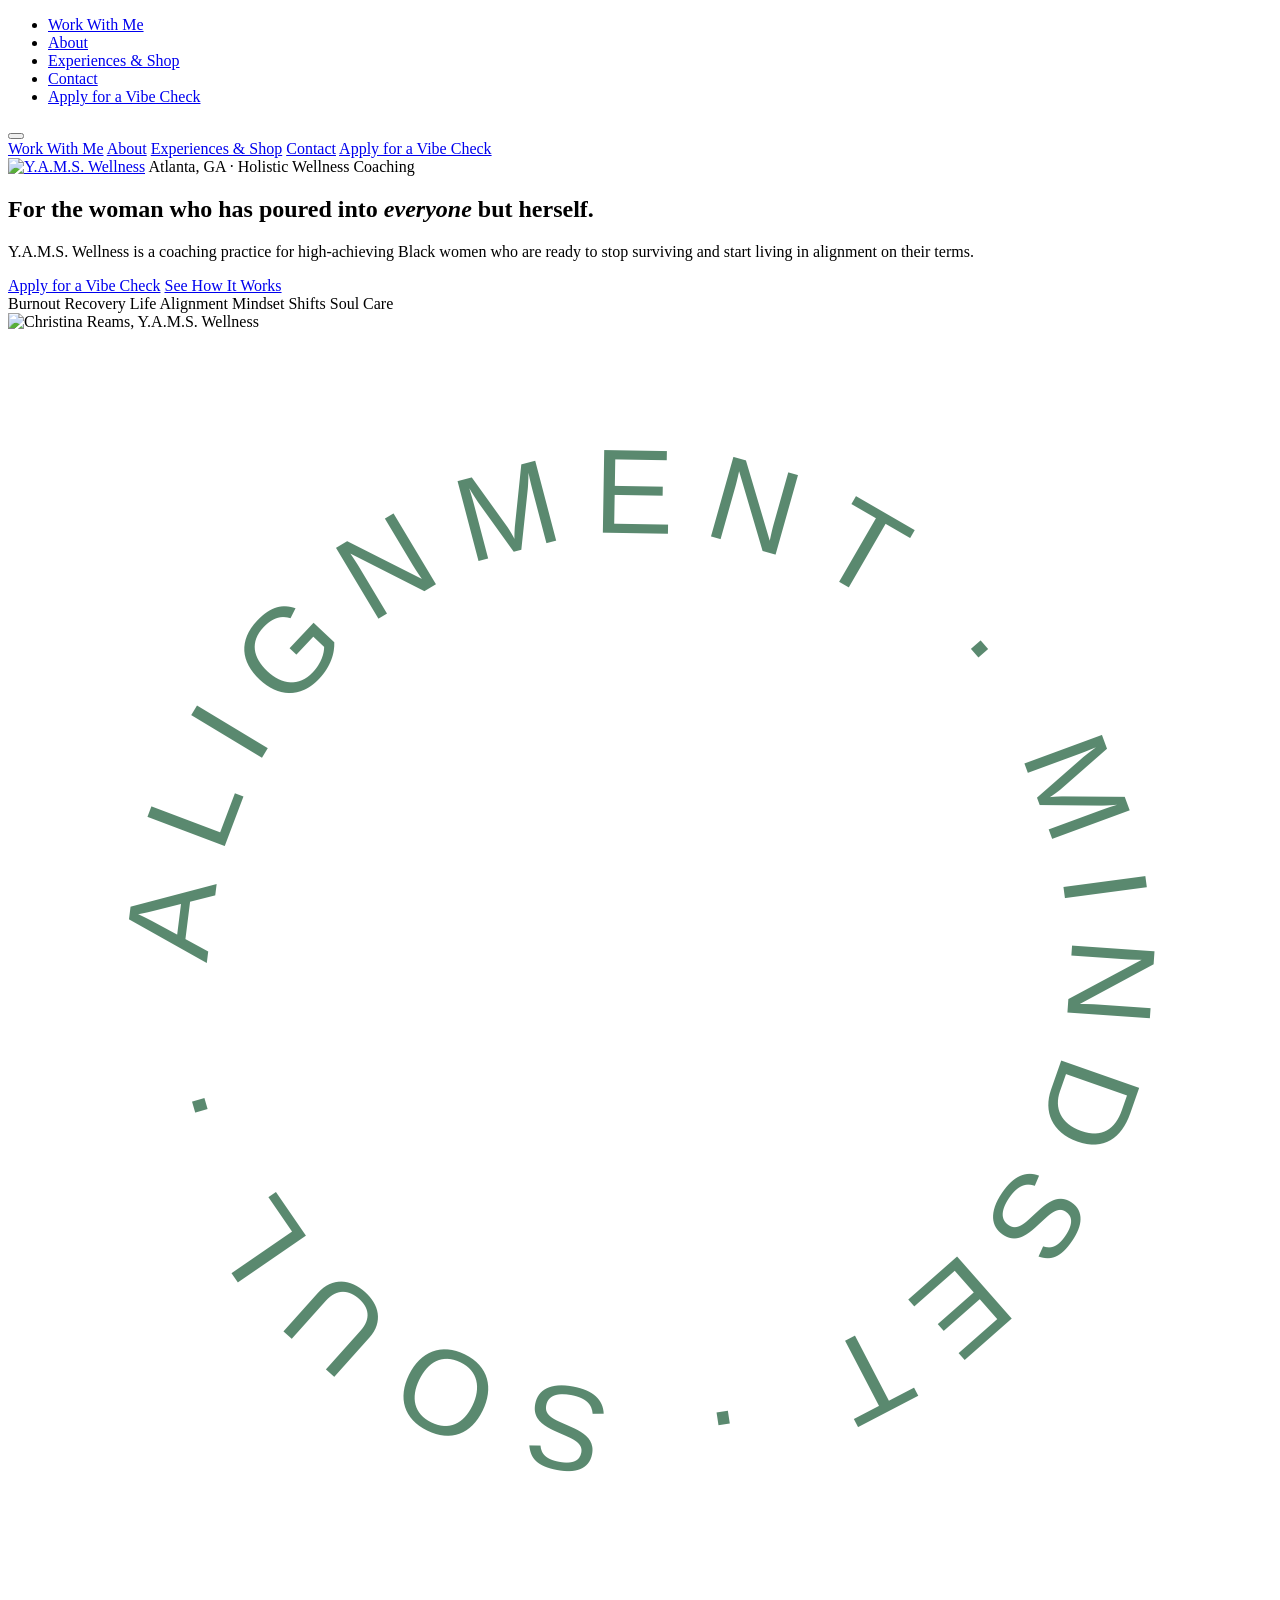
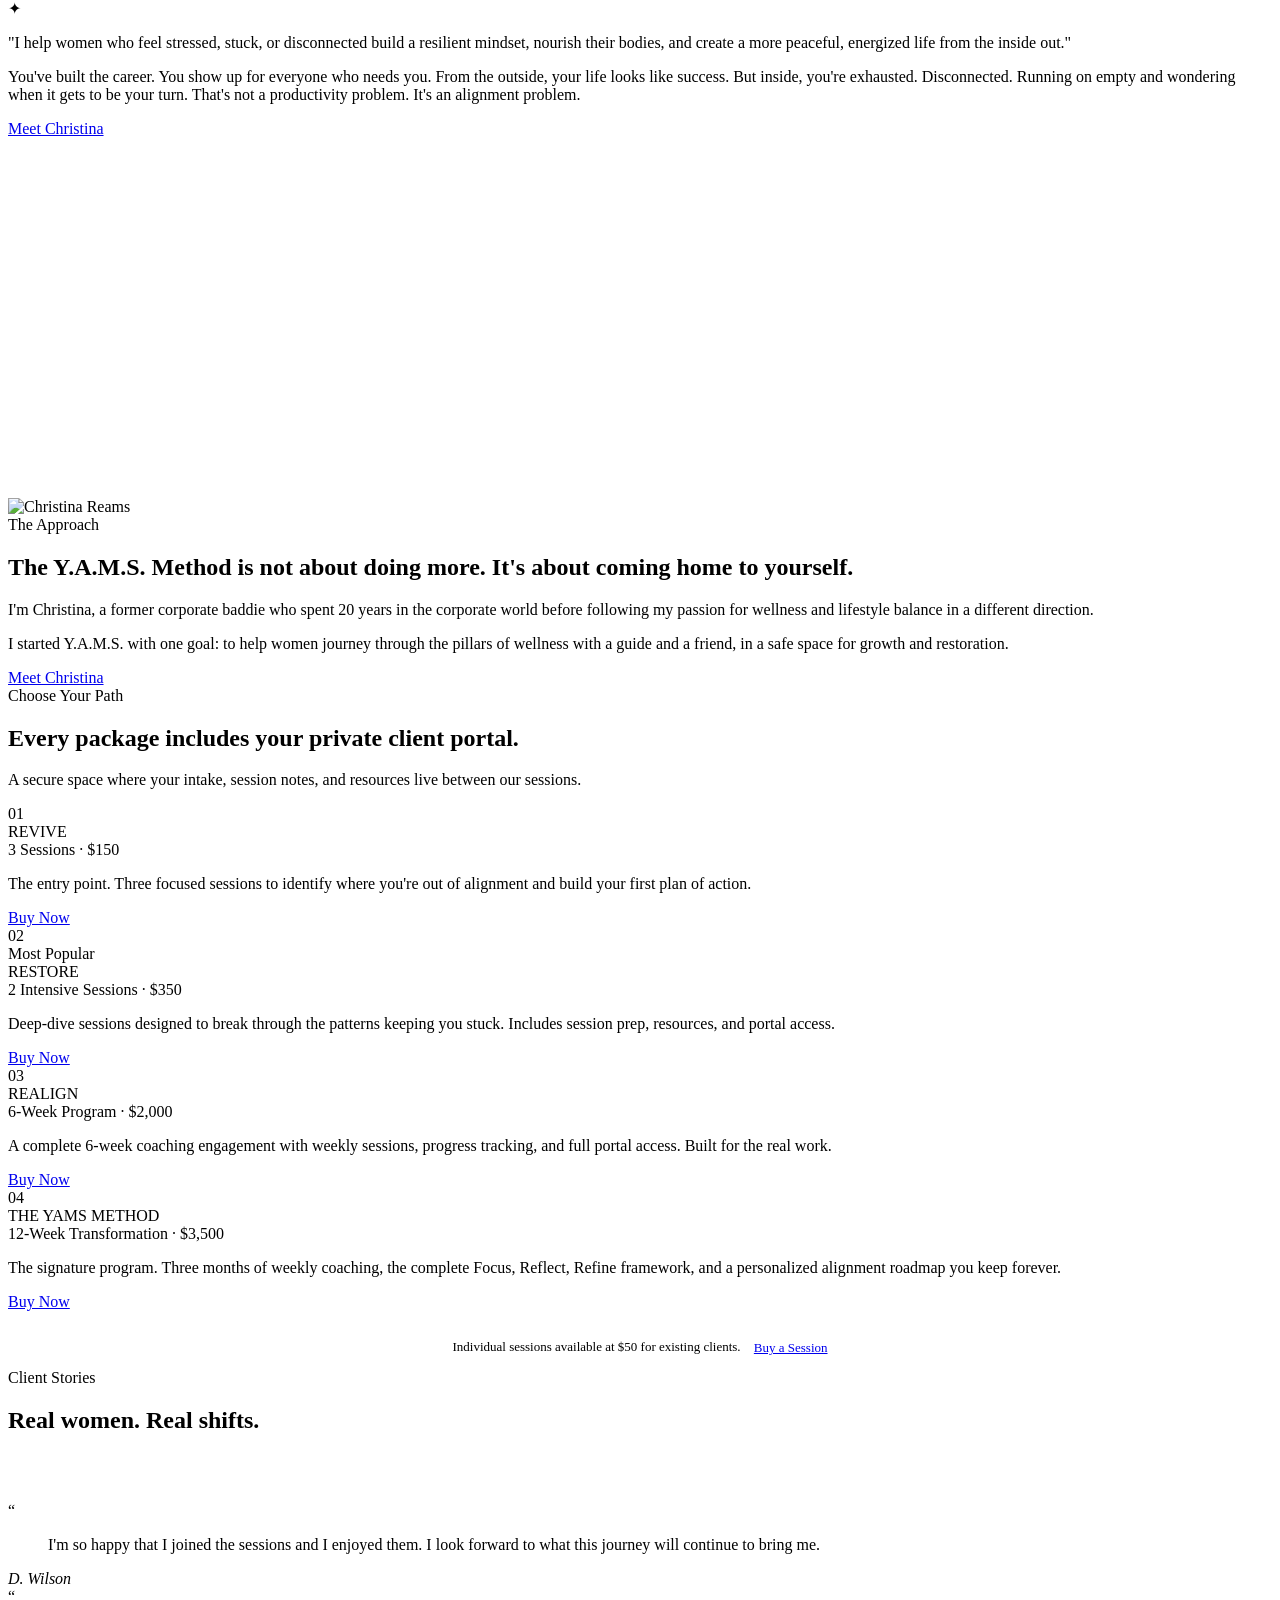
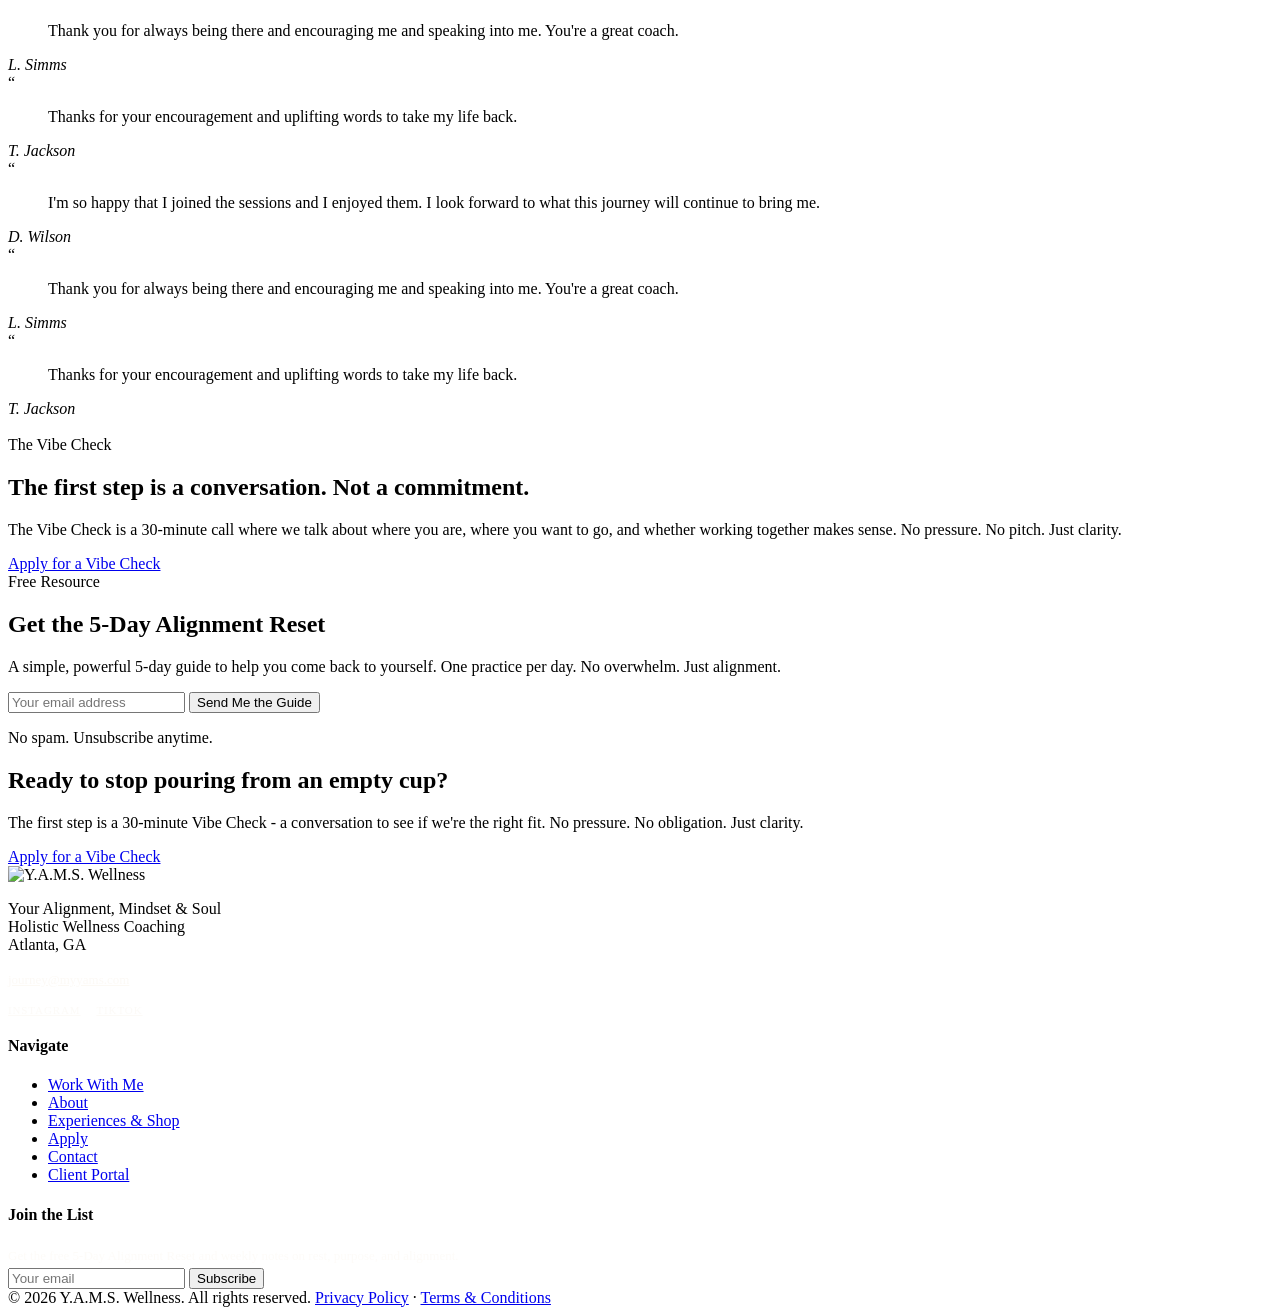
==== commit 721bfaa1: "feat(home): Buy a Session button after the individual sessions line Co-Authored-By: Claude Opus 5.5 " ====
--- a/public/index.html
+++ b/public/index.html
@@ -189,7 +189,8 @@
 
       </div>
       <p style="text-align:center; margin-top:28px; font-size:13px; color:var(--muted);">
-        Individual sessions available at $50 for existing clients. <a href="/work-with-me" style="display:inline-block; padding:8px 0;">See full package details &rarr;</a>
+        Individual sessions available at $50 for existing clients.
+        <a href="/checkout?package=individual" class="btn btn-primary btn-sm" style="margin-left:10px; vertical-align:middle;">Buy a Session</a>
       </p>
     </div>
   </section>
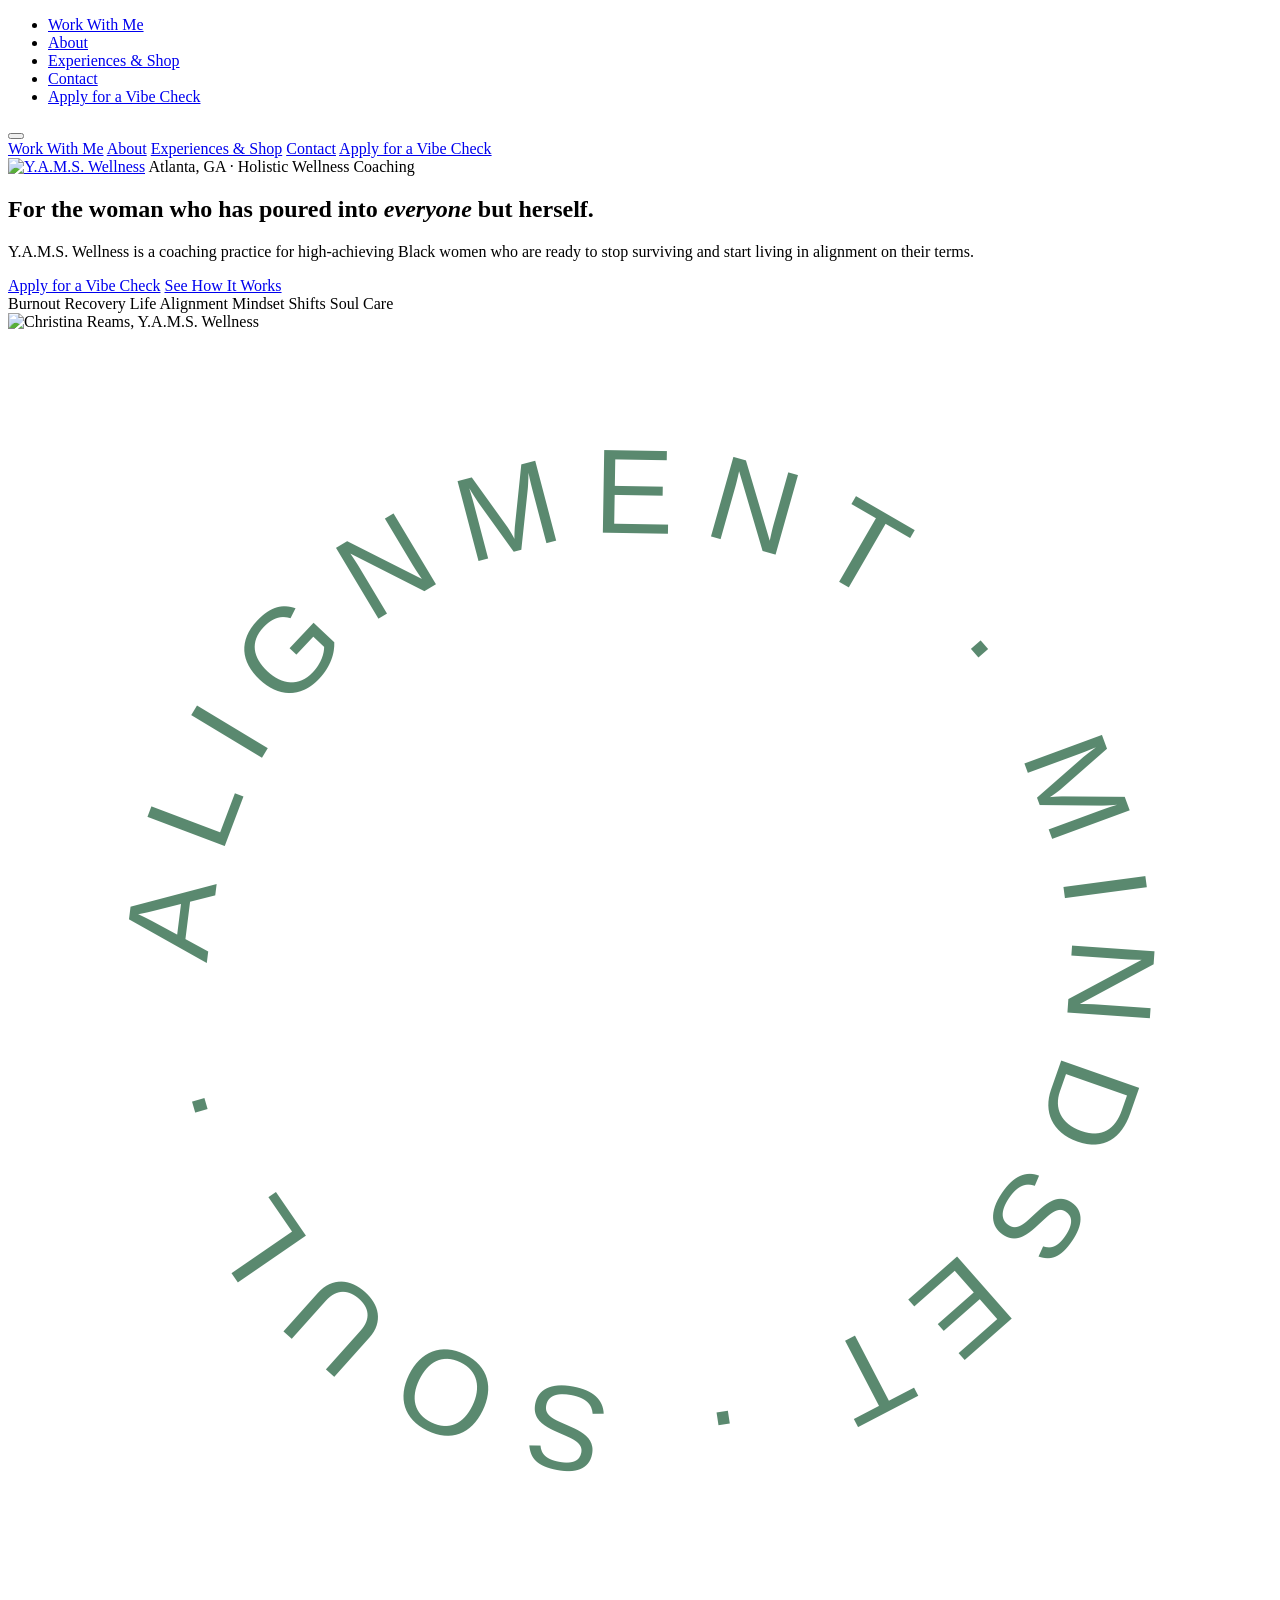
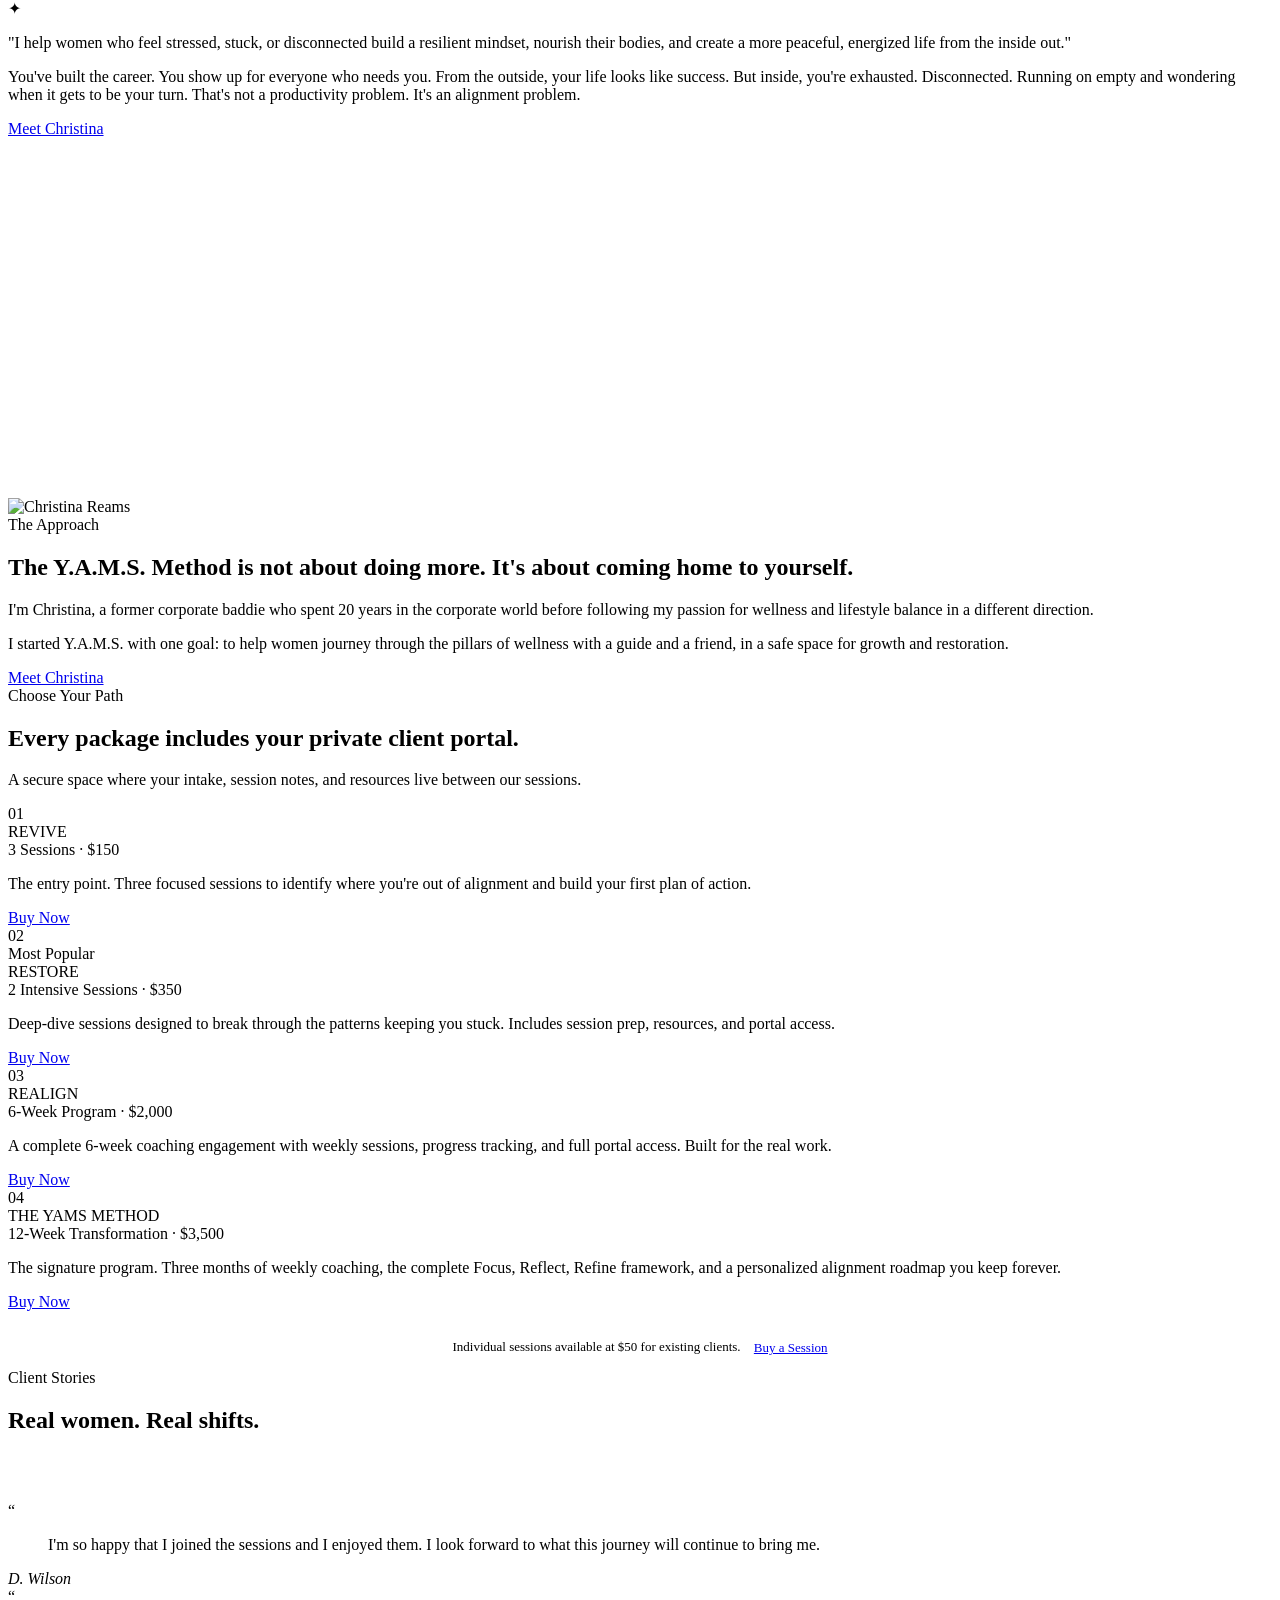
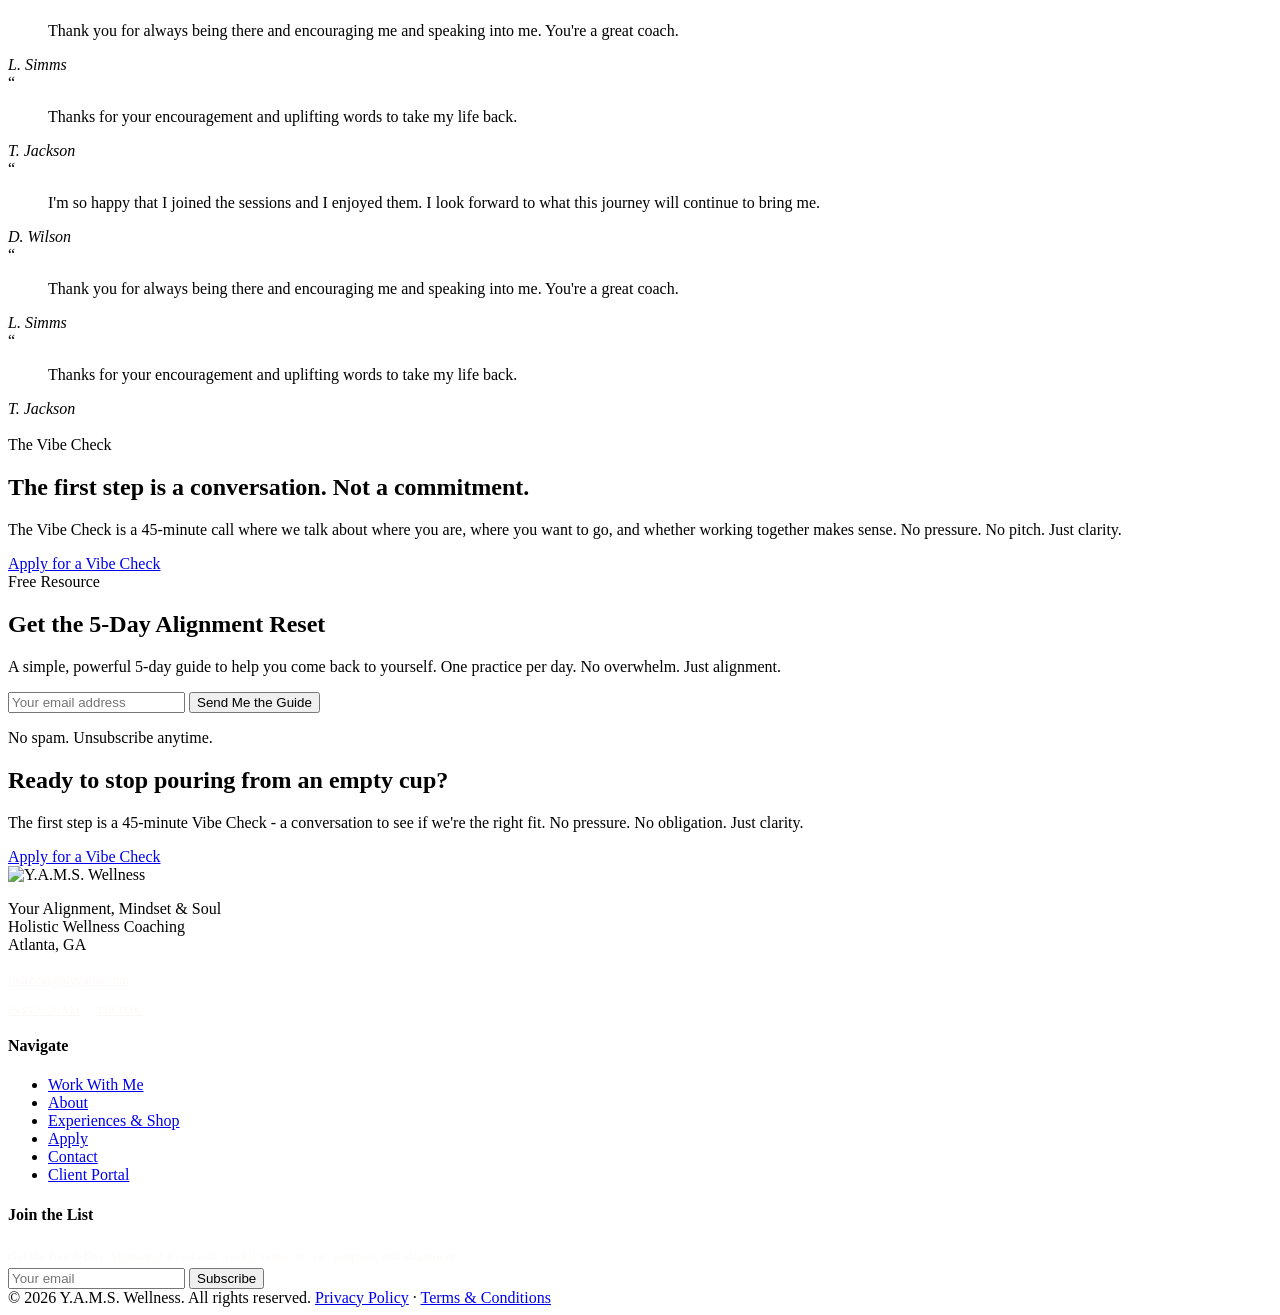
==== commit 8940605d: "copy: Vibe Check is 45 minutes Co-Authored-By: Claude Opus 5.5 <noreply@anthropic.com>" ====
--- a/public/index.html
+++ b/public/index.html
@@ -275,7 +275,7 @@
     <div class="split-text bg-rose" data-animate="left">
       <span class="eyebrow eyebrow-rose">The Vibe Check</span>
       <h2>The first step is a conversation. Not a commitment.</h2>
-      <p>The Vibe Check is a 30-minute call where we talk about where you are, where you want to go, and whether working together makes sense. No pressure. No pitch. Just clarity.</p>
+      <p>The Vibe Check is a 45-minute call where we talk about where you are, where you want to go, and whether working together makes sense. No pressure. No pitch. Just clarity.</p>
       <a href="/apply" class="btn btn-primary" style="align-self:flex-start; margin-top:12px;">Apply for a Vibe Check</a>
     </div>
   </div>
@@ -302,7 +302,7 @@
   <!-- Final CTA -->
   <section class="cta-banner bg-dark">
     <h2 data-animate="fade">Ready to stop pouring from an empty cup?</h2>
-    <p data-animate style="--delay:120ms">The first step is a 30-minute Vibe Check - a conversation to see if we're the right fit. No pressure. No obligation. Just clarity.</p>
+    <p data-animate style="--delay:120ms">The first step is a 45-minute Vibe Check - a conversation to see if we're the right fit. No pressure. No obligation. Just clarity.</p>
     <a href="/apply" class="btn btn-white btn-lg" data-animate style="--delay:240ms">Apply for a Vibe Check</a>
   </section>
 
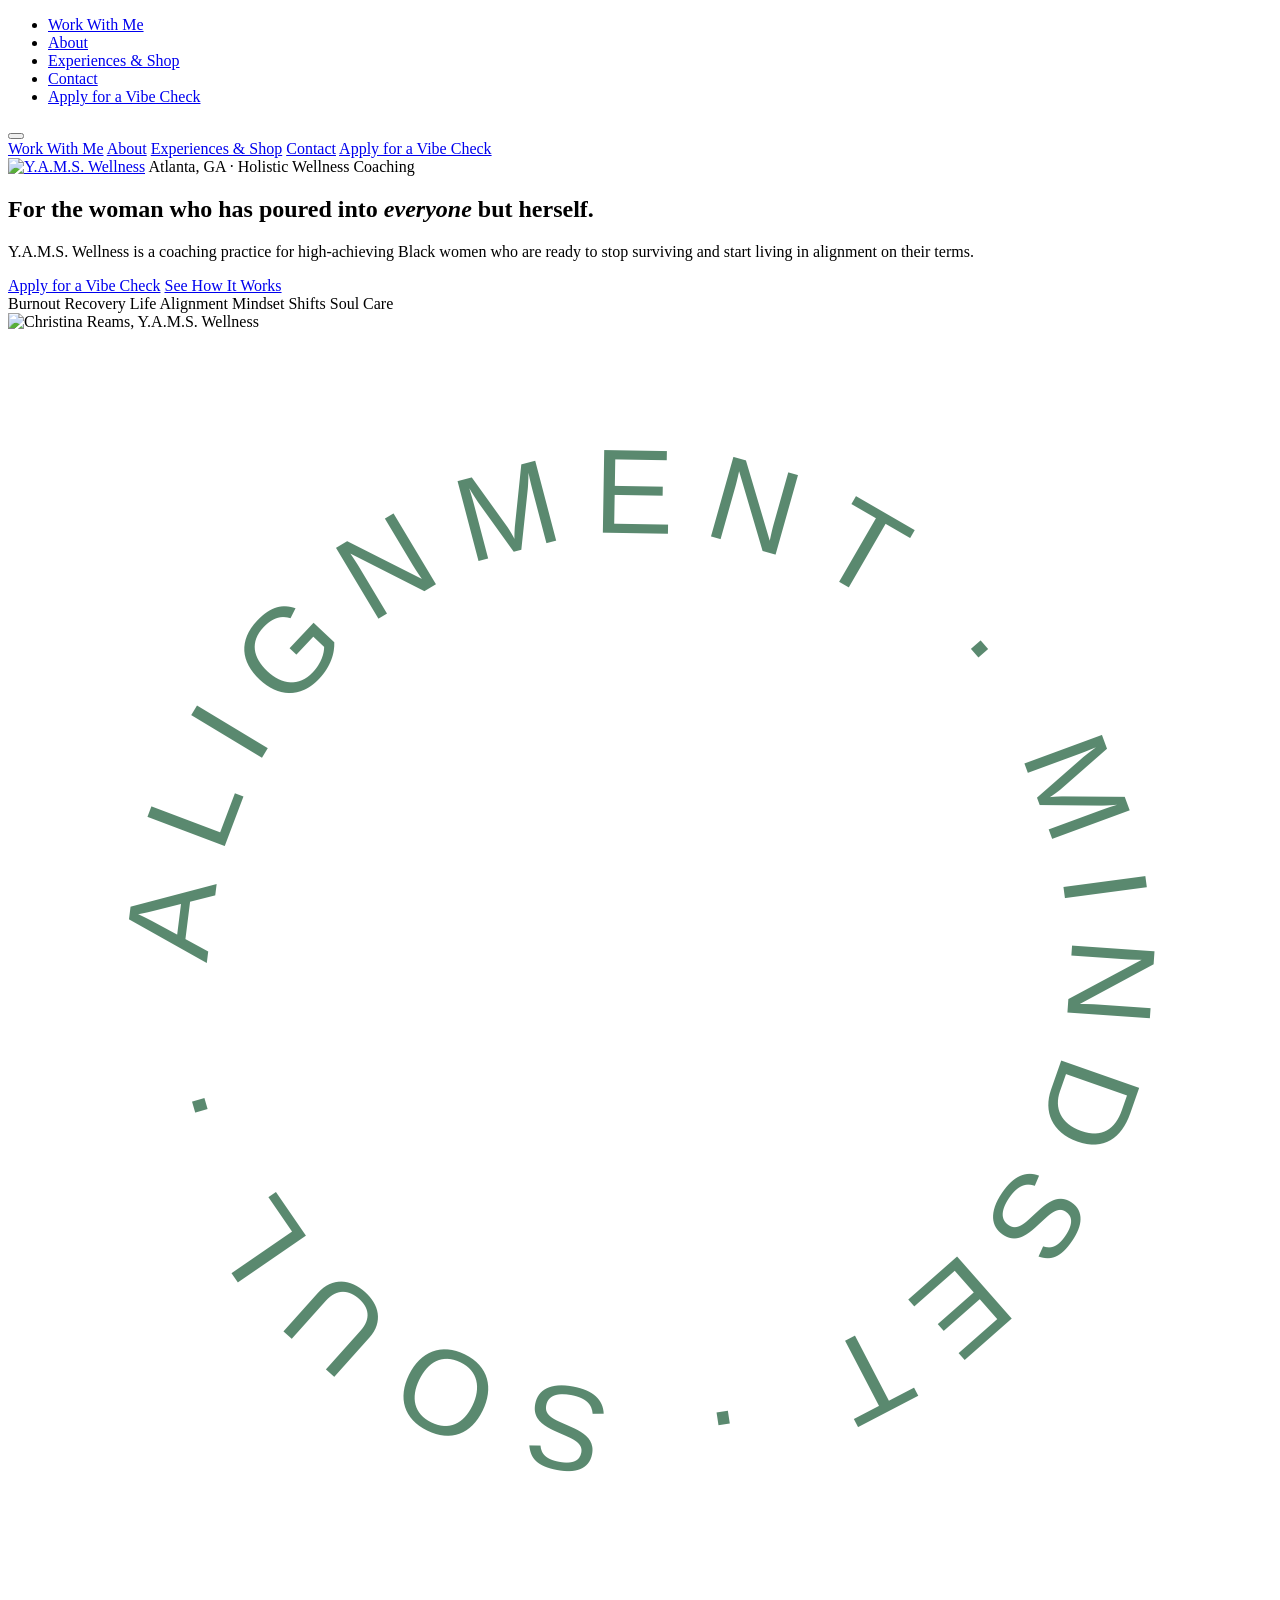
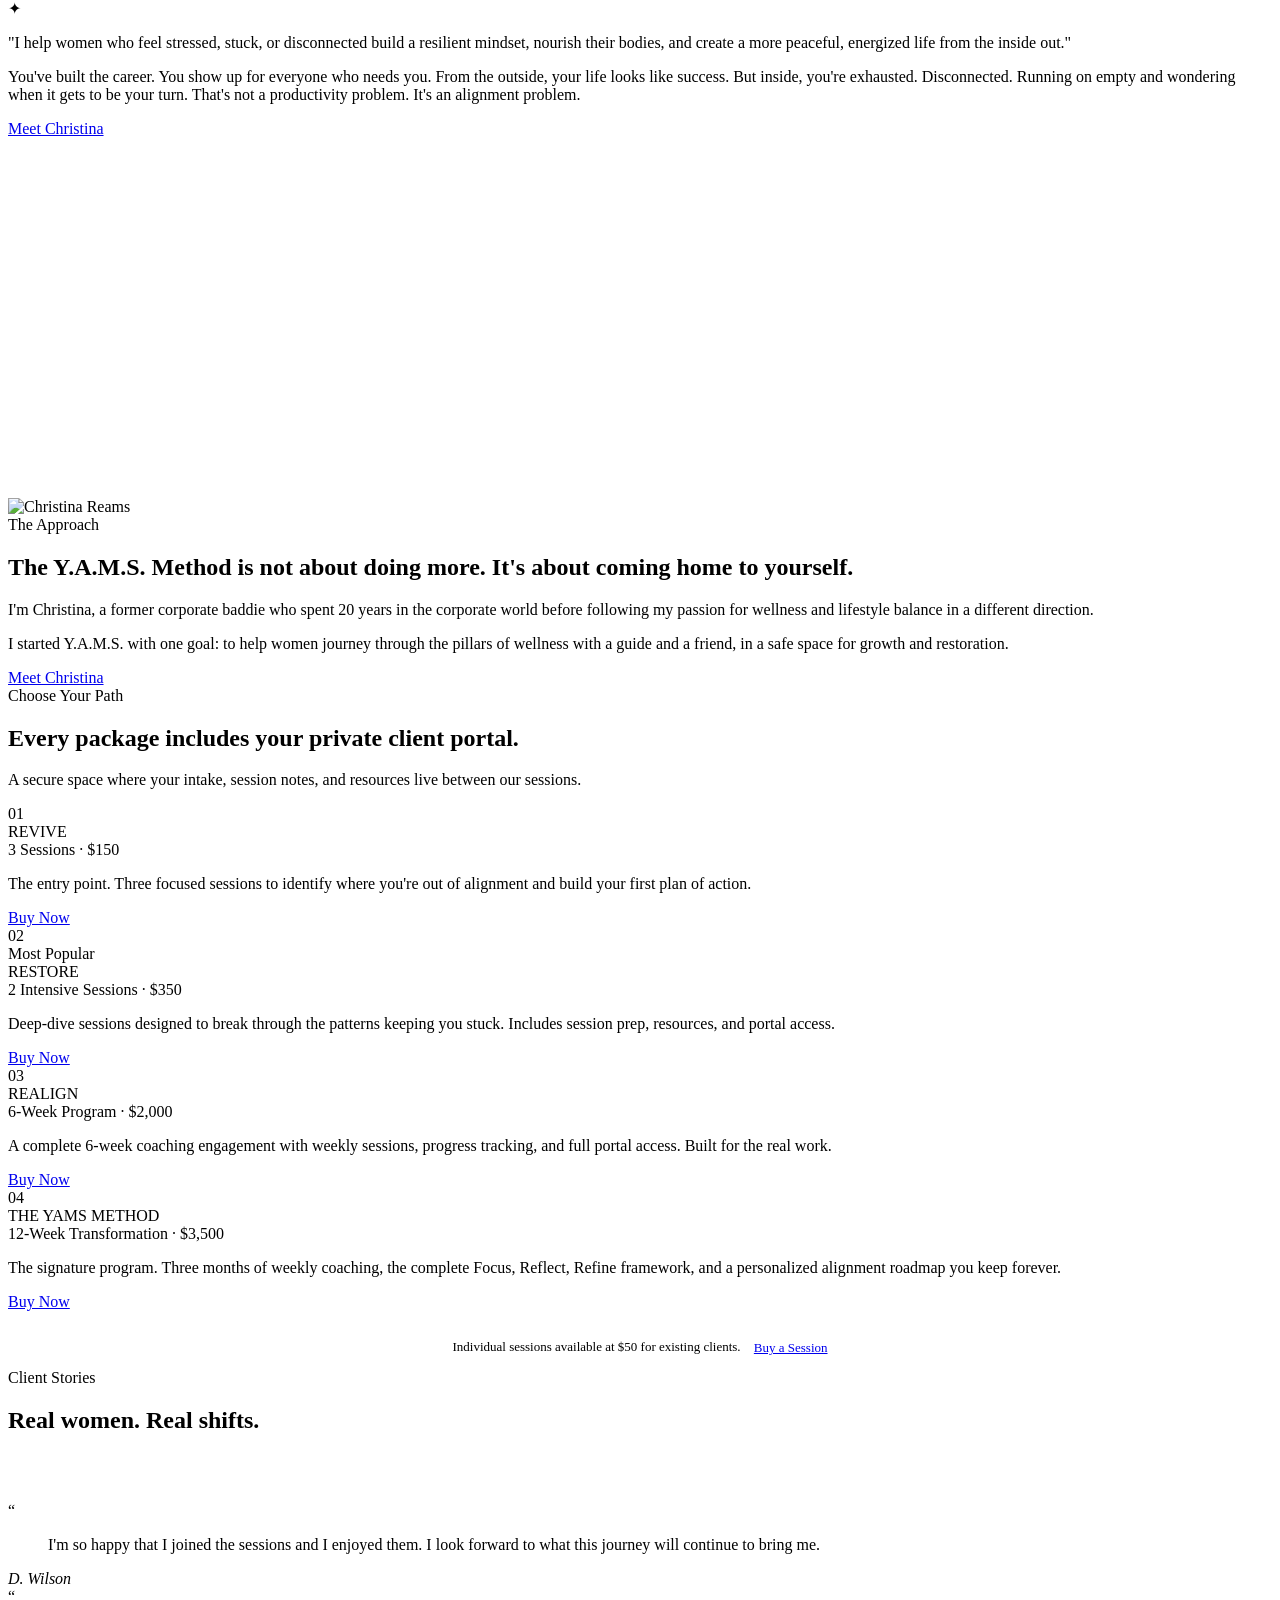
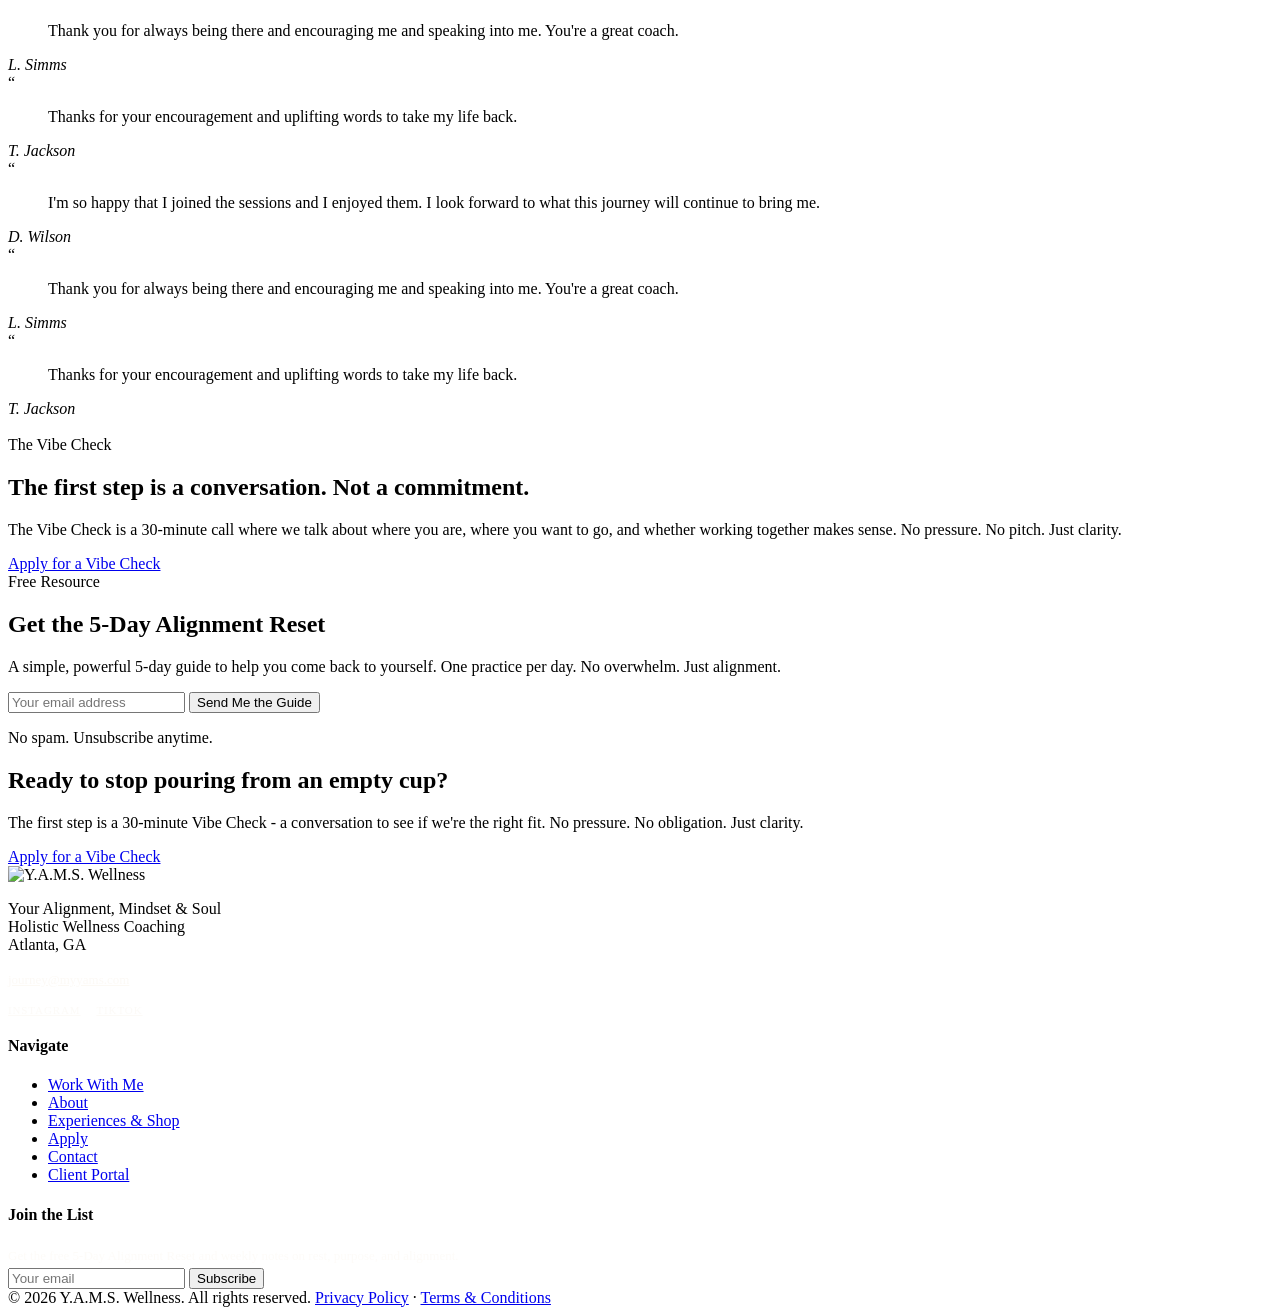
==== commit 837bba5f: "Revert "copy: Vibe Check is 45 minutes" This reverts commit 8940605d6fda47305123feaa9c3d68b6c8880b1e" ====
--- a/public/index.html
+++ b/public/index.html
@@ -275,7 +275,7 @@
     <div class="split-text bg-rose" data-animate="left">
       <span class="eyebrow eyebrow-rose">The Vibe Check</span>
       <h2>The first step is a conversation. Not a commitment.</h2>
-      <p>The Vibe Check is a 45-minute call where we talk about where you are, where you want to go, and whether working together makes sense. No pressure. No pitch. Just clarity.</p>
+      <p>The Vibe Check is a 30-minute call where we talk about where you are, where you want to go, and whether working together makes sense. No pressure. No pitch. Just clarity.</p>
       <a href="/apply" class="btn btn-primary" style="align-self:flex-start; margin-top:12px;">Apply for a Vibe Check</a>
     </div>
   </div>
@@ -302,7 +302,7 @@
   <!-- Final CTA -->
   <section class="cta-banner bg-dark">
     <h2 data-animate="fade">Ready to stop pouring from an empty cup?</h2>
-    <p data-animate style="--delay:120ms">The first step is a 45-minute Vibe Check - a conversation to see if we're the right fit. No pressure. No obligation. Just clarity.</p>
+    <p data-animate style="--delay:120ms">The first step is a 30-minute Vibe Check - a conversation to see if we're the right fit. No pressure. No obligation. Just clarity.</p>
     <a href="/apply" class="btn btn-white btn-lg" data-animate style="--delay:240ms">Apply for a Vibe Check</a>
   </section>
 
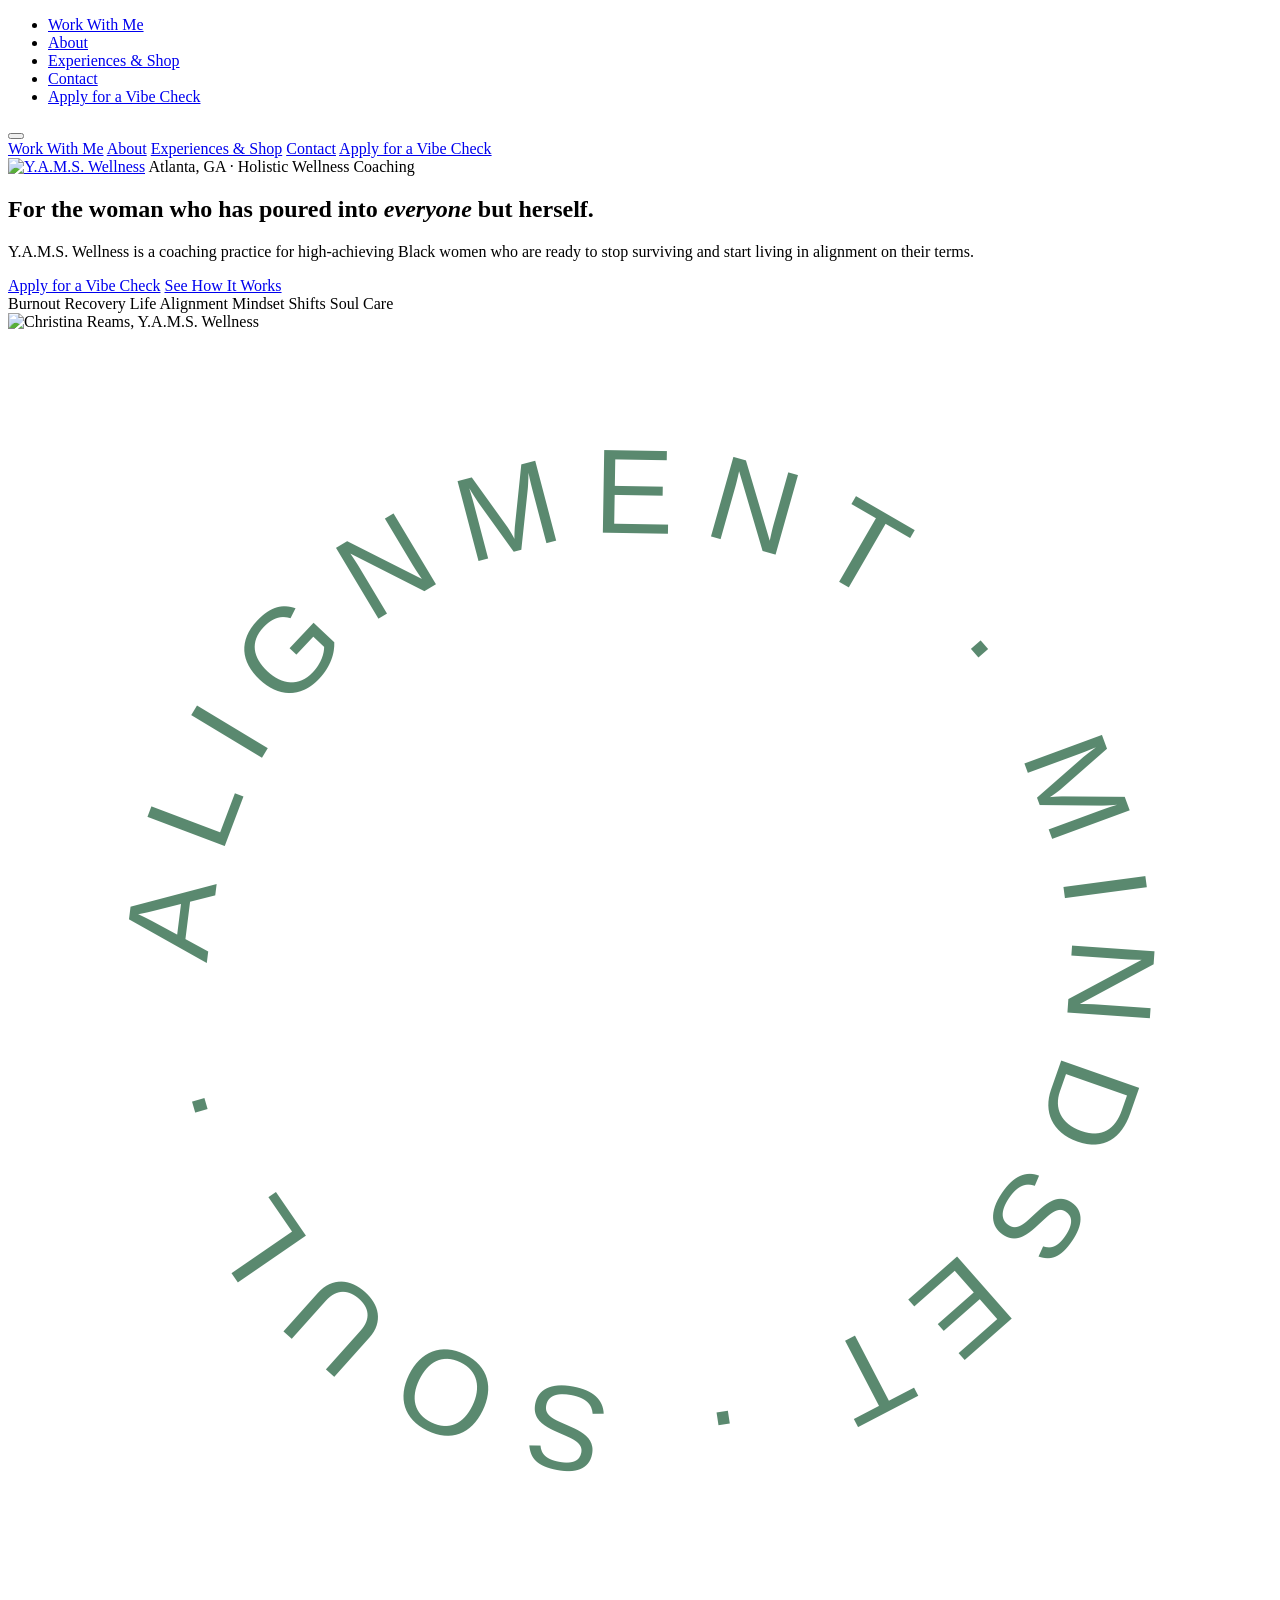
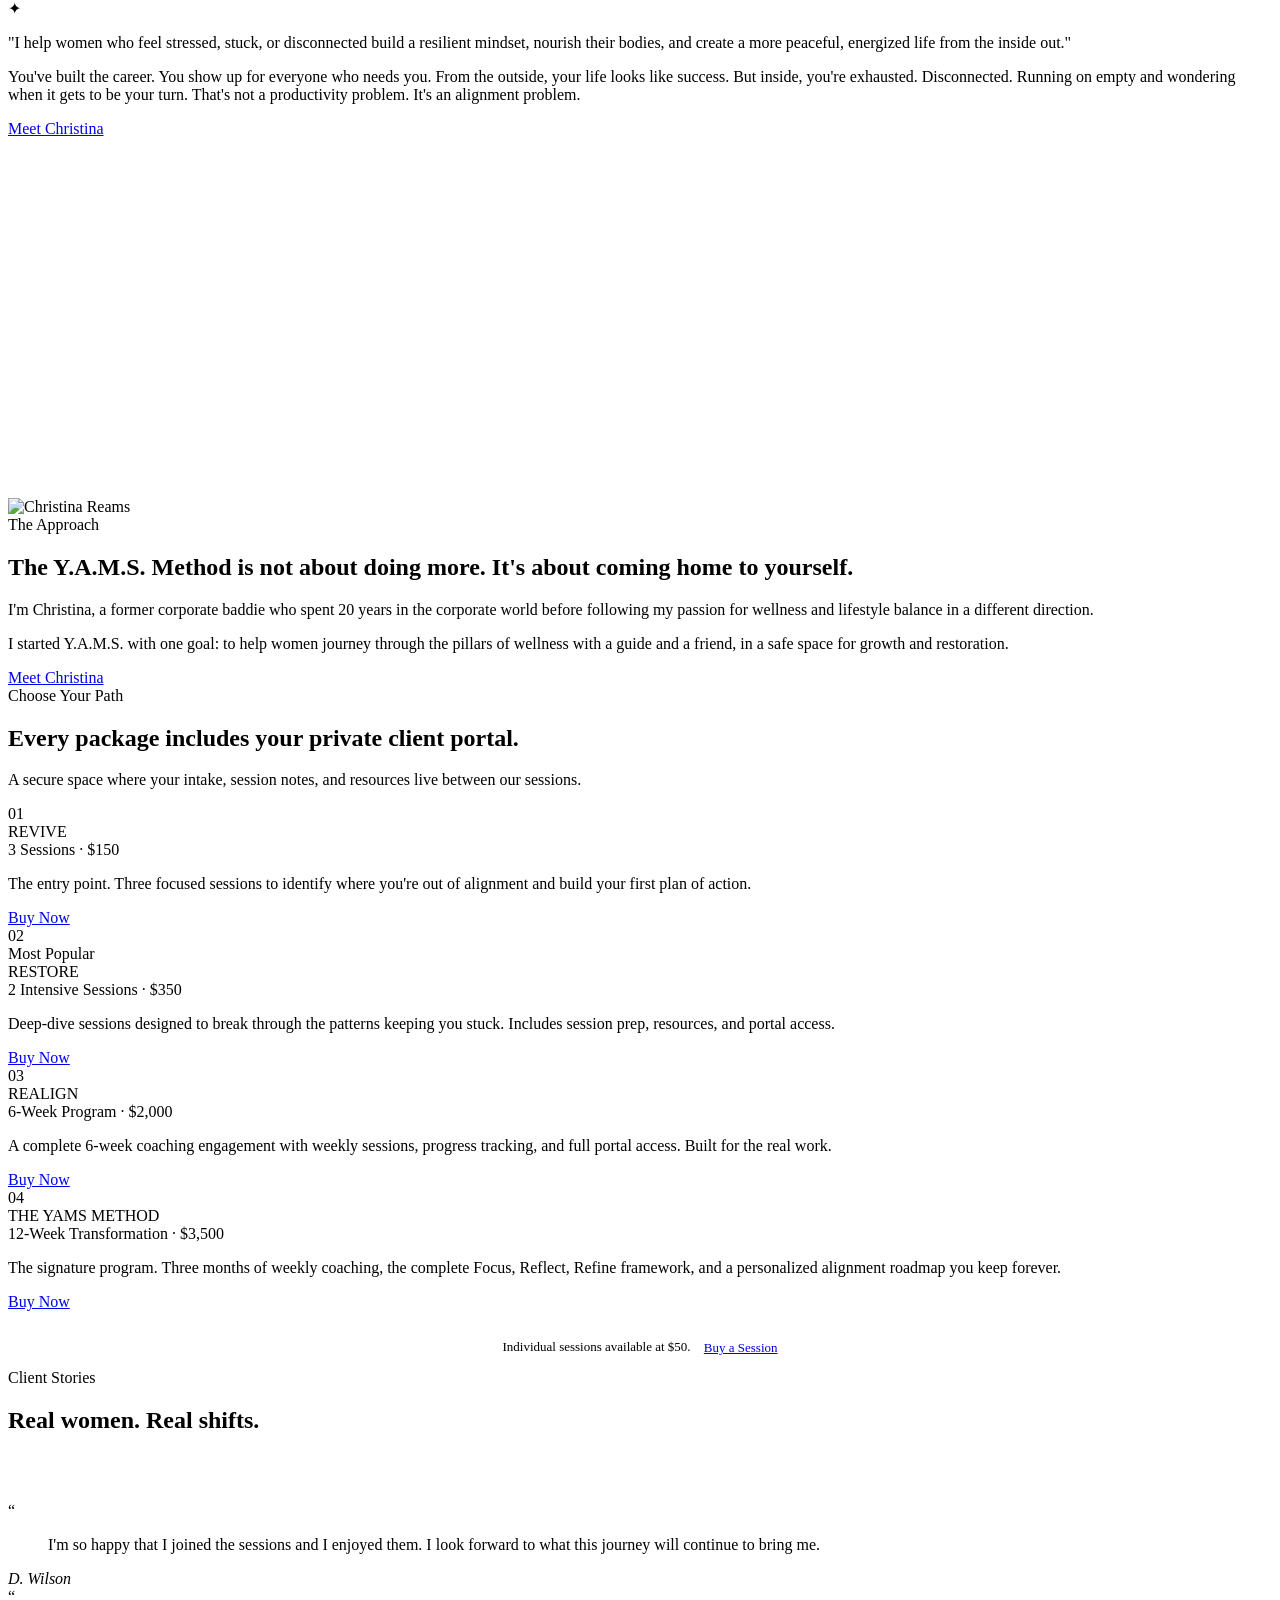
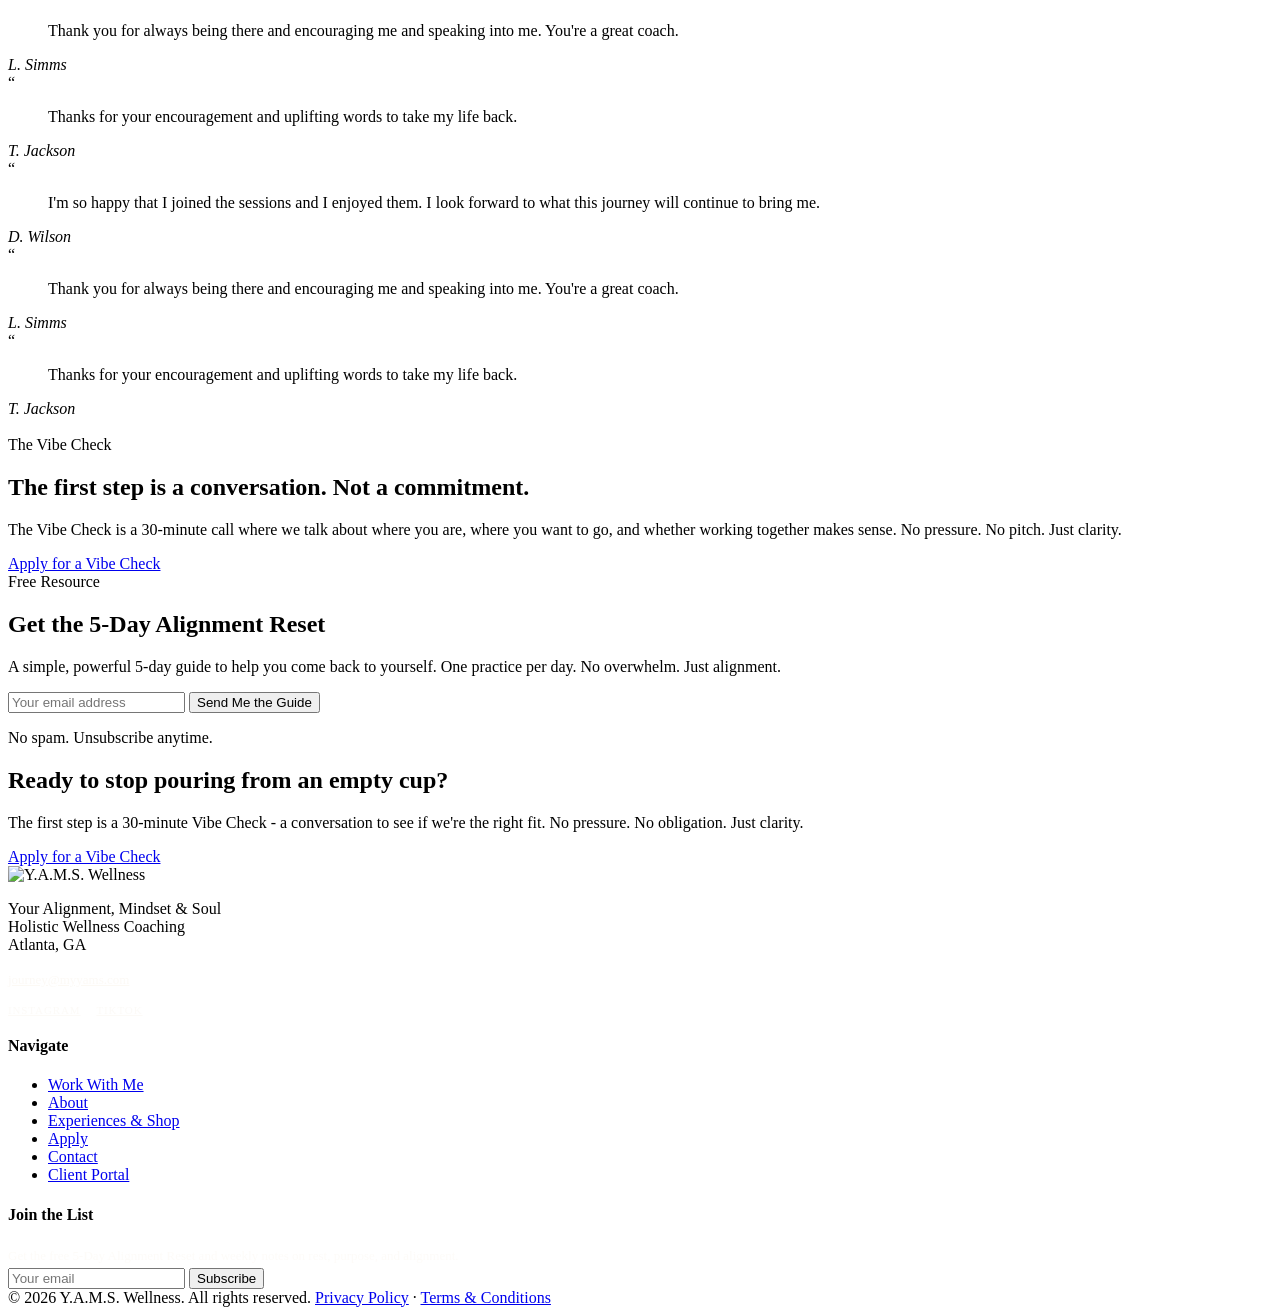
==== commit c846a98d: "copy: individual sessions are open to anyone (drop 'for existing clients') Co-Authored-By: Claude Op" ====
--- a/public/index.html
+++ b/public/index.html
@@ -189,7 +189,7 @@
 
       </div>
       <p style="text-align:center; margin-top:28px; font-size:13px; color:var(--muted);">
-        Individual sessions available at $50 for existing clients.
+        Individual sessions available at $50.
         <a href="/checkout?package=individual" class="btn btn-primary btn-sm" style="margin-left:10px; vertical-align:middle;">Buy a Session</a>
       </p>
     </div>
